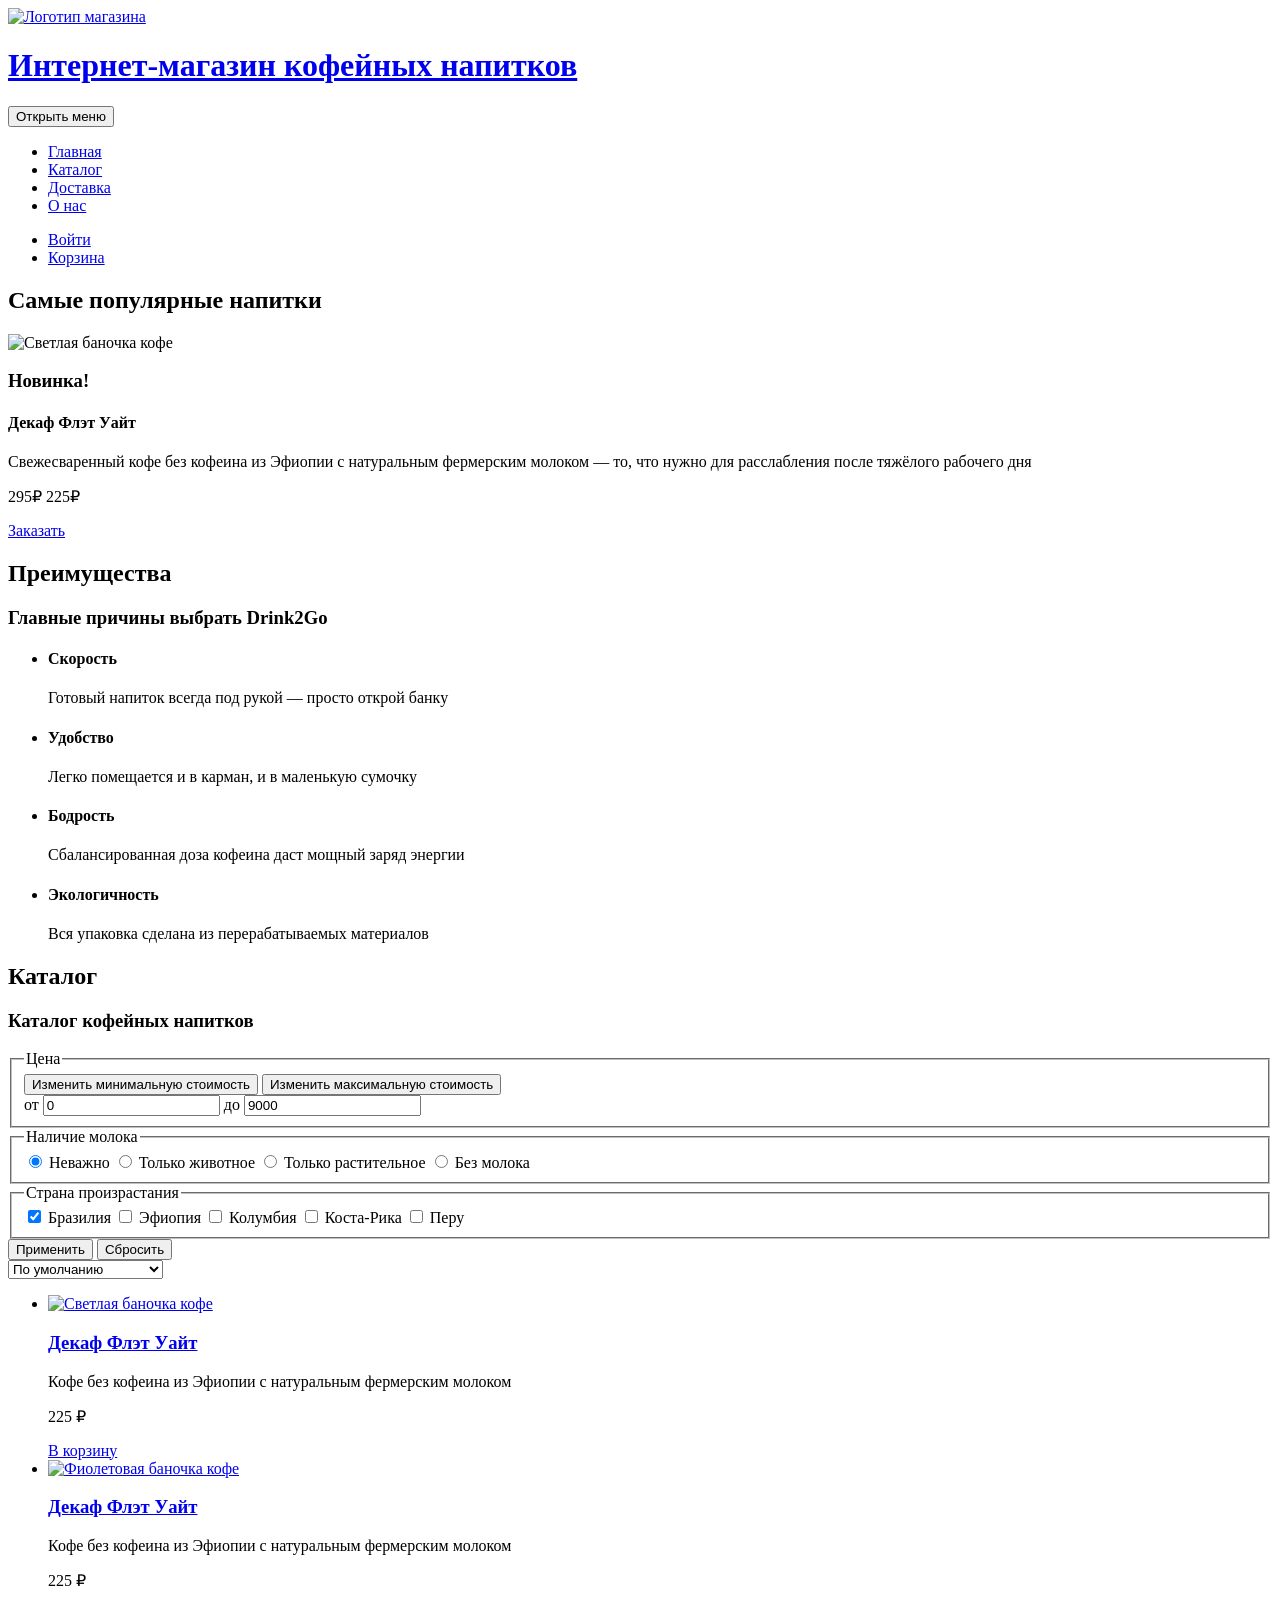
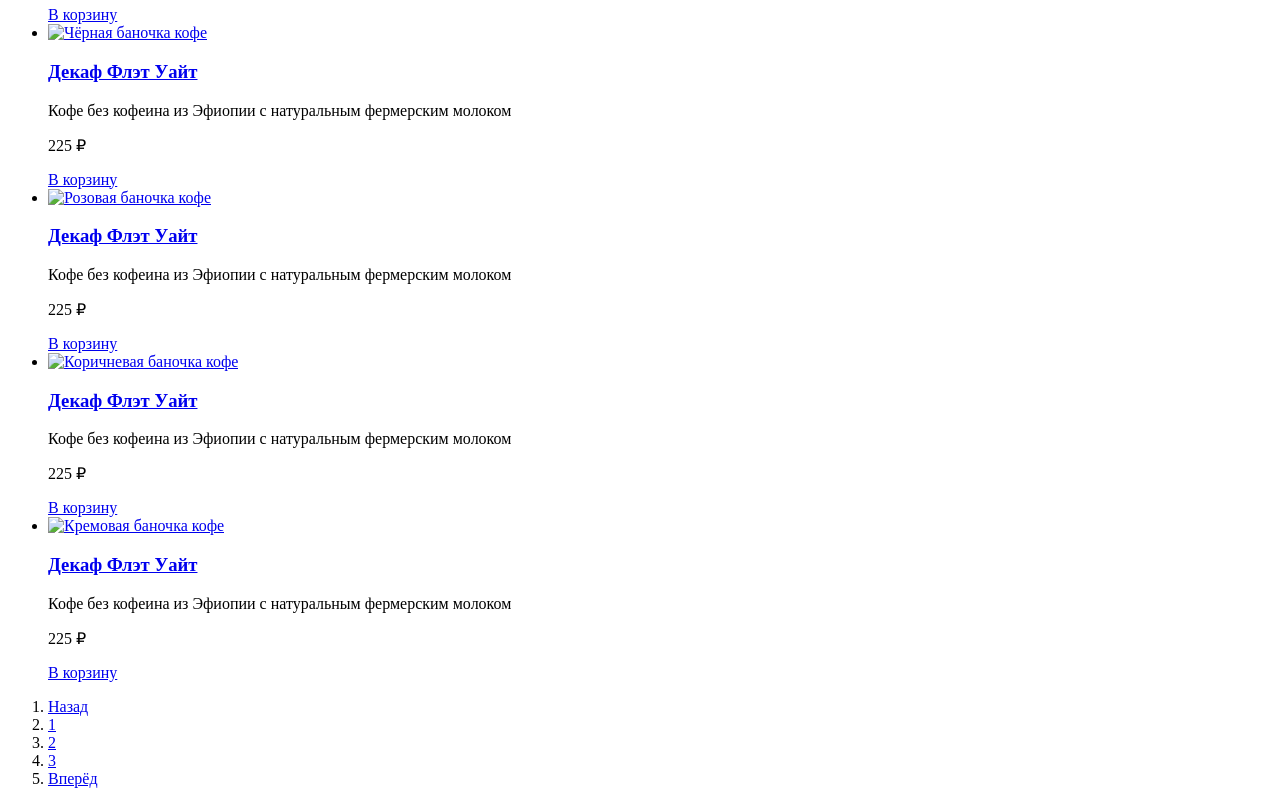
==== 2/index.html @ 3be3208b "Deploying to gh-pages from @ vetarara/html2-basic-template@3bbbdbb799ca0d3cada2220d2fe29b8c7f85b07a " ====
<!DOCTYPE html><html class="page" lang="ru"><head><meta charset="UTF-8"><title>Дринк ту гоу</title><meta name="viewport" content="width=device-width,initial-scale=1"><link rel="preload" href="#" type="font/woff2" as="font"><link rel="stylesheet" href="styles/styles.css"><script src="scripts/index.js" defer="defer"></script></head><body class="page__body"><header class="page__header main-header"><a class="main-header__logo logo" href="index.html" aria-current="page"><picture><!-- Десктоп от 1440 нужно ставить? Или как в кэт энерджи оставить 1280?  --><source width="170" height="36" type="image/svg+xml" media="(min-width: 1280px)" srcset="images/logo-desktop.svg"><source width="82" height="36" type="image/svg+xml" media="(min-width: 768px)" srcset="images/logo-tablet.svg"><img class="logo__image" src="images/logo-mobile.svg" width="32" height="36" alt="Логотип магазина"></picture><h1 class="logo__text visually-hidden">Интернет-магазин кофейных напитков</h1></a><nav class="main-header__nav main-nav"><button class="main-nav__list-toggle" type="button"><span class="visually-hidden">Открыть меню</span></button><ul class="main-nav__list menu"><li class="menu__item menu__item--current"><a class="menu__link menu__link--current" href="#">Главная</a></li><li class="menu__item"><a class="menu__link" href="#">Каталог</a></li><li class="menu__item"><a class="menu__link" href="#">Доставка</a></li><li class="menu__item"><a class="menu__link" href="#">О нас</a></li></ul><ul class="main-nav__user-list menu-user"><li class="menu-user__item"><a class="menu-user__link" href="#">Войти</a></li><li class="menu-user__item"><a class="menu-user__link" href="#">Корзина</a></li></ul></nav></header><main class="page__main"><section class="page__slider slider"><h2 class="visually-hidden">Самые популярные напитки</h2><div class="slider__wrapper"><picture class="slider__image-wrapper"><source width="600" height="600" type="image/webp" media="(min-width: 1280px)" srcset="images/slider/index-can-desktop@1x.webp, images/slider/index-can-desktop@2x.webp 2x"><source width="476" height="476" type="image/webp" media="(min-width: 768px)" srcset="images/slider/index-can-tablet@1x.webp, images/slider/index-can-tablet@2x.webp 2x"><source type="image/webp" srcset="images/slider/index-can-mobile@1x.webp, images/slider/index-can-mobile@1x.webp 2x"><source width="600" height="600" type="image/png" media="(min-width: 1280px)" srcset="images/slider/index-can-desktop@1x.png, images/slider/index-can-desktop@2x.png 2x"><source width="476" height="476" type="image/png" media="(min-width: 768px)" srcset="images/slider/index-can-tablet@1x.jpg, images/slider/index-can-tablet@2x.jpg 2x"><img class="slider__image" src="images/slider/index-can-mobile@1x.png" srcset="images/hero/index-can-mobile@2x.png 2x" width="280" height="280" alt="Светлая баночка кофе"></picture><h3 class="slider__title">Новинка!</h3><h4>Декаф Флэт Уайт</h4><p class="slider__description">Свежесваренный кофе без кофеина из Эфиопии с натуральным фермерским молоком — то, что нужно для расслабления после тяжёлого рабочего дня</p><div class="slider__order promo-order"><p class="promo-order__price"><span class="promo-order__price--old">295₽</span> <span class="promo-order__price--action">225₽</span></p><a class="promo-order__order-button" href="#">Заказать</a></div></div></section><section class="page__features features"><h2 class="features__title">Преимущества</h2><h3 class="features__subtitle">Главные причины выбрать Drink2Go</h3><ul class="features__list"><li class="features__item feature feature--speed"><h4 class="feature__title">Скорость</h4><p class="feature__description">Готовый напиток всегда под рукой — просто открой банку</p></li><li class="features__item feature feature--convenience"><h4 class="feature__title">Удобство</h4><p class="feature__description">Легко помещается и в карман, и в маленькую сумочку</p></li><li class="features__item feature feature--vigor"><h4 class="feature__title">Бодрость</h4><p class="feature__description">Сбалансированная доза кофеина даст мощный заряд энергии</p></li><li class="features__item feature feature--ecofriendly"><h4 class="feature__title">Экологичность</h4><p class="feature__description">Вся упаковка сделана из перерабатываемых материалов</p></li></ul></section><section class="page__catalog catalog"><h2 class="catalog__title">Каталог</h2><h3 class="catalog__subtitle">Каталог кофейных напитков</h3><form class="catalog__filter filter" action="https://echo.htmlacademy.ru/" method="get"><fieldset class="filter__price price"><legend class="price__title">Цена</legend><div class="price__toggle"><button class="price__toggle--min" type="button"><span class="visually-hidden">Изменить минимальную стоимость</span></button> <button class="price__toggle--max" type="button"><span class="visually-hidden">Изменить максимальную стоимость</span></button></div><div class="price__change"><label class="price__change--min visually-hidden" for="min">от</label> <input class="price__change--input" id="min" name="min-price" type="number" value="0" min="0"> <label class="price__change--max visually-hidden" for="max">до</label> <input class="price__change--input" id="max" name="max-price" type="number" value="9000" min="0"></div></fieldset><fieldset class="filter__milk milk"><legend class="milk__title">Наличие молока</legend><div class="milk__list"><label class="milk__control" for="nomatter"><input class="milk__input" id="nomatter" name="milk-presence " type="radio" value="nomatter" checked="checked"> Неважно</label> <label class="milk__control" for="animal"><input class="milk__input" id="animal" name="milk-presence" type="radio" value="animal"> Только животное</label> <label class="milk__control" for="plant"><input class="milk__input" id="plant" name="milk-presence" type="radio" value="plant"> Только растительное</label> <label class="milk__control" for="milkless"><input class="milk__input" id="milkless" name="milk-presence" type="radio" value="milkless"> Без молока</label></div></fieldset><fieldset class="filter__country country"><legend class="country__title">Страна произрастания</legend><div class="country__list"><label class="country__control" for="brazil"><input class="country__input" id="brazil" name="brazil" type="checkbox" checked="checked"> Бразилия</label> <label class="country__control" for="ethiopia"><input class="country__input" id="ethiopia" name="ethiopia" type="checkbox"> Эфиопия</label> <label class="country__control" for="colombia"><input class="country__input" id="colombia" name="colombia" type="checkbox"> Колумбия</label> <label class="country__control" for="costa-rica"><input class="country__input" id="costa-rica" name="costa-rica" type="checkbox"> Коста-Рика</label> <label class="country__control" for="peru"><input class="country__input" id="peru" name="peru" type="checkbox"> Перу</label></div></fieldset><div class="filter__buttons"><button class="button" type="submit">Применить</button> <button class="button button-reset" type="reset">Сбросить</button></div></form><select class="catalog__sorting sorting" aria-label="Порядок сортировки" name="select-control"><option value="sorting__default">По умолчанию</option><option value="sorting__inexpensive">Сначала недорогие</option><option value="sorting__popular">Сначала популярные</option></select><ul class="catalog__list cards"><li class="cards__item card"><a class="card__link" href="#"><picture><source width="169" height="210" type="image/webp" media="(min-width: 1280px)" srcset="images/catalog/chicken500-desktop@1x.webp, images/catalog/chicken500-desktop@2x.webp 2x"><source width="200" height="210" type="image/webp" media="(min-width: 768px)" srcset="images/catalog/chicken500-tablet@1x.webp, images/catalog/chicken500-tablet@2x.webp 2x"><source type="image/webp" srcset="images/catalog/chicken500-mobile@1x.webp, images/catalog/chicken500-mobile@2x.webp 2x"><source width="169" height="210" type="image/png" media="(min-width: 1280px)" srcset="images/catalog/chicken500-desktop@1x.png, images/catalog/chicken500-desktop@2x.png 2x"><source width="200" height="210" type="image/png" media="(min-width: 768px)" srcset="images/catalog/chicken500-tablet@1x.png, images/catalog/chicken500-tablet@2x.png 2x"><img class="card__img" src="images/catalog/chicken500-mobile@1x.png" srcset="images/catalog/chicken500-mobile@2x.png 2x" width="140" height="107" alt="Cветлая баночка кофе"></picture></a><h3 class="card__title"><a class="card__title-link" href="#" tabindex="-1">Декаф Флэт Уайт</a></h3><p class="card__description">Кофе без кофеина из Эфиопии с натуральным фермерским молоком</p><p class="hotel-price">225 ₽</p><a class="card__order" href="#">В корзину</a></li><li class="cards__item card"><a class="card__link" href="#"><picture><source width="169" height="210" type="image/webp" media="(min-width: 1280px)" srcset="images/catalog/chicken500-desktop@1x.webp, images/catalog/chicken500-desktop@2x.webp 2x"><source width="200" height="210" type="image/webp" media="(min-width: 768px)" srcset="images/catalog/chicken500-tablet@1x.webp, images/catalog/chicken500-tablet@2x.webp 2x"><source type="image/webp" srcset="images/catalog/chicken500-mobile@1x.webp, images/catalog/chicken500-mobile@2x.webp 2x"><source width="169" height="210" type="image/png" media="(min-width: 1280px)" srcset="images/catalog/chicken500-desktop@1x.png, images/catalog/chicken500-desktop@2x.png 2x"><source width="200" height="210" type="image/png" media="(min-width: 768px)" srcset="images/catalog/chicken500-tablet@1x.png, images/catalog/chicken500-tablet@2x.png 2x"><img class="card__img" src="images/catalog/chicken500-mobile@1x.png" srcset="images/catalog/chicken500-mobile@2x.png 2x" width="140" height="107" alt="Фиолетовая баночка кофе"></picture></a><h3 class="card__title"><a class="card__title-link" href="#" tabindex="-1">Декаф Флэт Уайт</a></h3><p class="card__description">Кофе без кофеина из Эфиопии с натуральным фермерским молоком</p><p class="hotel-price">225 ₽</p><a class="card__order" href="#">В корзину</a></li><li class="cards__item card"><a class="card__link" href="#"><picture><source width="169" height="210" type="image/webp" media="(min-width: 1280px)" srcset="images/catalog/chicken500-desktop@1x.webp, images/catalog/chicken500-desktop@2x.webp 2x"><source width="200" height="210" type="image/webp" media="(min-width: 768px)" srcset="images/catalog/chicken500-tablet@1x.webp, images/catalog/chicken500-tablet@2x.webp 2x"><source type="image/webp" srcset="images/catalog/chicken500-mobile@1x.webp, images/catalog/chicken500-mobile@2x.webp 2x"><source width="169" height="210" type="image/png" media="(min-width: 1280px)" srcset="images/catalog/chicken500-desktop@1x.png, images/catalog/chicken500-desktop@2x.png 2x"><source width="200" height="210" type="image/png" media="(min-width: 768px)" srcset="images/catalog/chicken500-tablet@1x.png, images/catalog/chicken500-tablet@2x.png 2x"><img class="card__img" src="images/catalog/chicken500-mobile@1x.png" srcset="images/catalog/chicken500-mobile@2x.png 2x" width="140" height="107" alt="Чёрная баночка кофе"></picture></a><h3 class="card__title"><a class="card__title-link" href="#" tabindex="-1">Декаф Флэт Уайт</a></h3><p class="card__description">Кофе без кофеина из Эфиопии с натуральным фермерским молоком</p><p class="hotel-price">225 ₽</p><a class="card__order" href="#">В корзину</a></li><li class="cards__item card"><a class="card__link" href="#"><picture><source width="169" height="210" type="image/webp" media="(min-width: 1280px)" srcset="images/catalog/chicken500-desktop@1x.webp, images/catalog/chicken500-desktop@2x.webp 2x"><source width="200" height="210" type="image/webp" media="(min-width: 768px)" srcset="images/catalog/chicken500-tablet@1x.webp, images/catalog/chicken500-tablet@2x.webp 2x"><source type="image/webp" srcset="images/catalog/chicken500-mobile@1x.webp, images/catalog/chicken500-mobile@2x.webp 2x"><source width="169" height="210" type="image/png" media="(min-width: 1280px)" srcset="images/catalog/chicken500-desktop@1x.png, images/catalog/chicken500-desktop@2x.png 2x"><source width="200" height="210" type="image/png" media="(min-width: 768px)" srcset="images/catalog/chicken500-tablet@1x.png, images/catalog/chicken500-tablet@2x.png 2x"><img class="card__img" src="images/catalog/chicken500-mobile@1x.png" srcset="images/catalog/chicken500-mobile@2x.png 2x" width="140" height="107" alt="Розовая баночка кофе"></picture></a><h3 class="card__title"><a class="card__title-link" href="#" tabindex="-1">Декаф Флэт Уайт</a></h3><p class="card__description">Кофе без кофеина из Эфиопии с натуральным фермерским молоком</p><p class="hotel-price">225 ₽</p><a class="card__order" href="#">В корзину</a></li><li class="cards__item card"><a class="card__link" href="#"><picture><source width="169" height="210" type="image/webp" media="(min-width: 1280px)" srcset="images/catalog/chicken500-desktop@1x.webp, images/catalog/chicken500-desktop@2x.webp 2x"><source width="200" height="210" type="image/webp" media="(min-width: 768px)" srcset="images/catalog/chicken500-tablet@1x.webp, images/catalog/chicken500-tablet@2x.webp 2x"><source type="image/webp" srcset="images/catalog/chicken500-mobile@1x.webp, images/catalog/chicken500-mobile@2x.webp 2x"><source width="169" height="210" type="image/png" media="(min-width: 1280px)" srcset="images/catalog/chicken500-desktop@1x.png, images/catalog/chicken500-desktop@2x.png 2x"><source width="200" height="210" type="image/png" media="(min-width: 768px)" srcset="images/catalog/chicken500-tablet@1x.png, images/catalog/chicken500-tablet@2x.png 2x"><img class="card__img" src="images/catalog/chicken500-mobile@1x.png" srcset="images/catalog/chicken500-mobile@2x.png 2x" width="140" height="107" alt="Коричневая баночка кофе"></picture></a><h3 class="card__title"><a class="card__title-link" href="#" tabindex="-1">Декаф Флэт Уайт</a></h3><p class="card__description">Кофе без кофеина из Эфиопии с натуральным фермерским молоком</p><p class="hotel-price">225 ₽</p><a class="card__order" href="#">В корзину</a></li><li class="cards__item card"><a class="card__link" href="#"><picture><source width="169" height="210" type="image/webp" media="(min-width: 1280px)" srcset="images/catalog/chicken500-desktop@1x.webp, images/catalog/chicken500-desktop@2x.webp 2x"><source width="200" height="210" type="image/webp" media="(min-width: 768px)" srcset="images/catalog/chicken500-tablet@1x.webp, images/catalog/chicken500-tablet@2x.webp 2x"><source type="image/webp" srcset="images/catalog/chicken500-mobile@1x.webp, images/catalog/chicken500-mobile@2x.webp 2x"><source width="169" height="210" type="image/png" media="(min-width: 1280px)" srcset="images/catalog/chicken500-desktop@1x.png, images/catalog/chicken500-desktop@2x.png 2x"><source width="200" height="210" type="image/png" media="(min-width: 768px)" srcset="images/catalog/chicken500-tablet@1x.png, images/catalog/chicken500-tablet@2x.png 2x"><img class="card__img" src="images/catalog/chicken500-mobile@1x.png" srcset="images/catalog/chicken500-mobile@2x.png 2x" width="140" height="107" alt="Кремовая баночка кофе"></picture></a><h3 class="card__title"><a class="card__title-link" href="#" tabindex="-1">Декаф Флэт Уайт</a></h3><p class="card__description">Кофе без кофеина из Эфиопии с натуральным фермерским молоком</p><p class="hotel-price">225 ₽</p><a class="card__order" href="#">В корзину</a></li></ul><ol class="catalog__pagination pagination"><li class="pagination__item"><a class="pagination__link" href="#">Назад</a></li><li class="pagination__item"><a class="pagination__link" href="#">1</a></li><li class="pagination__item"><a class="pagination__link pagination__link--current" href="#" aria-current="page" tabindex="-1">2</a></li><li class="pagination__item"><a class="pagination__link" href="#">3</a></li><li class="pagination__item"><a class="pagination__link" href="#">Вперёд</a></li></ol></section></main><footer class="page__footer main-footer"><section class="main-footer__map map"><noscript><picture><source width="1440" height="400" type="image/webp" media="(min-width: 1280px)" srcset="images/map/map-desktop@1x.webp, images/map/map-desktop@2x.webp 2x"><source width="768" height="400" type="image/webp" media="(min-width: 768px)" srcset="images/map/map-tablet@1x.webp, images/map/map-tablet@2x.webp 2x"><source type="image/webp" srcset="images/map/map-mobile@1x.webp, images/map/map-mobile@2x.webp 2x"><source width="1440" height="400" type="image/png" media="(min-width: 1280px)" srcset="images/map/map-desktop@1x.jpg, images/map/map-desktop@2x.jpg 2x"><source width="768" height="400" type="image/png" media="(min-width: 768px)" srcset="images/map/map-tablet@1x.jpg, images/map/map-tablet@2x.jpg 2x"><img class="map__img" src="images/map/map-mobile@1x.jpg" srcset="images/map/map-mobile@2x.jpg 2x" loading="lazy" width="320" height="362" alt="Мы на карте"></picture></noscript></section></footer></body></html>
---- 2/styles/styles.css ----
.header{color:#fff;background-color:#639;padding:10px 15px}
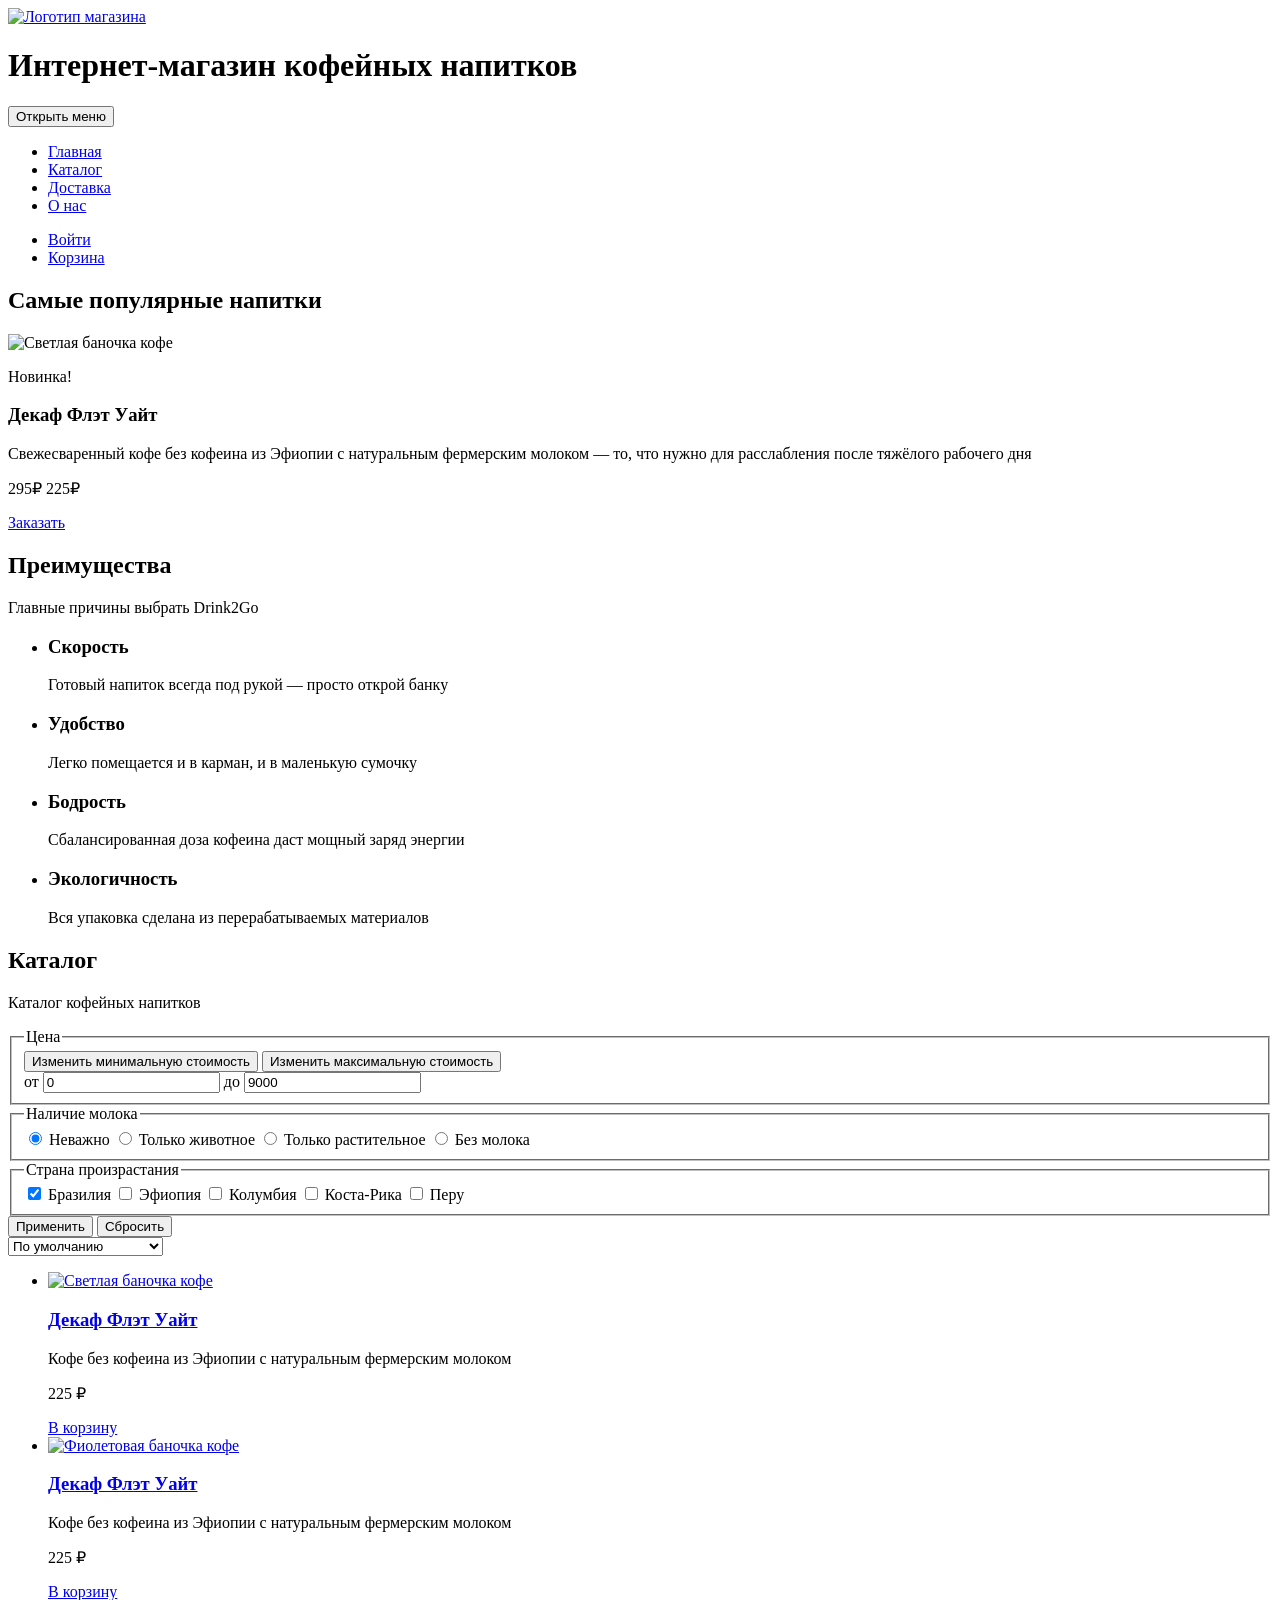
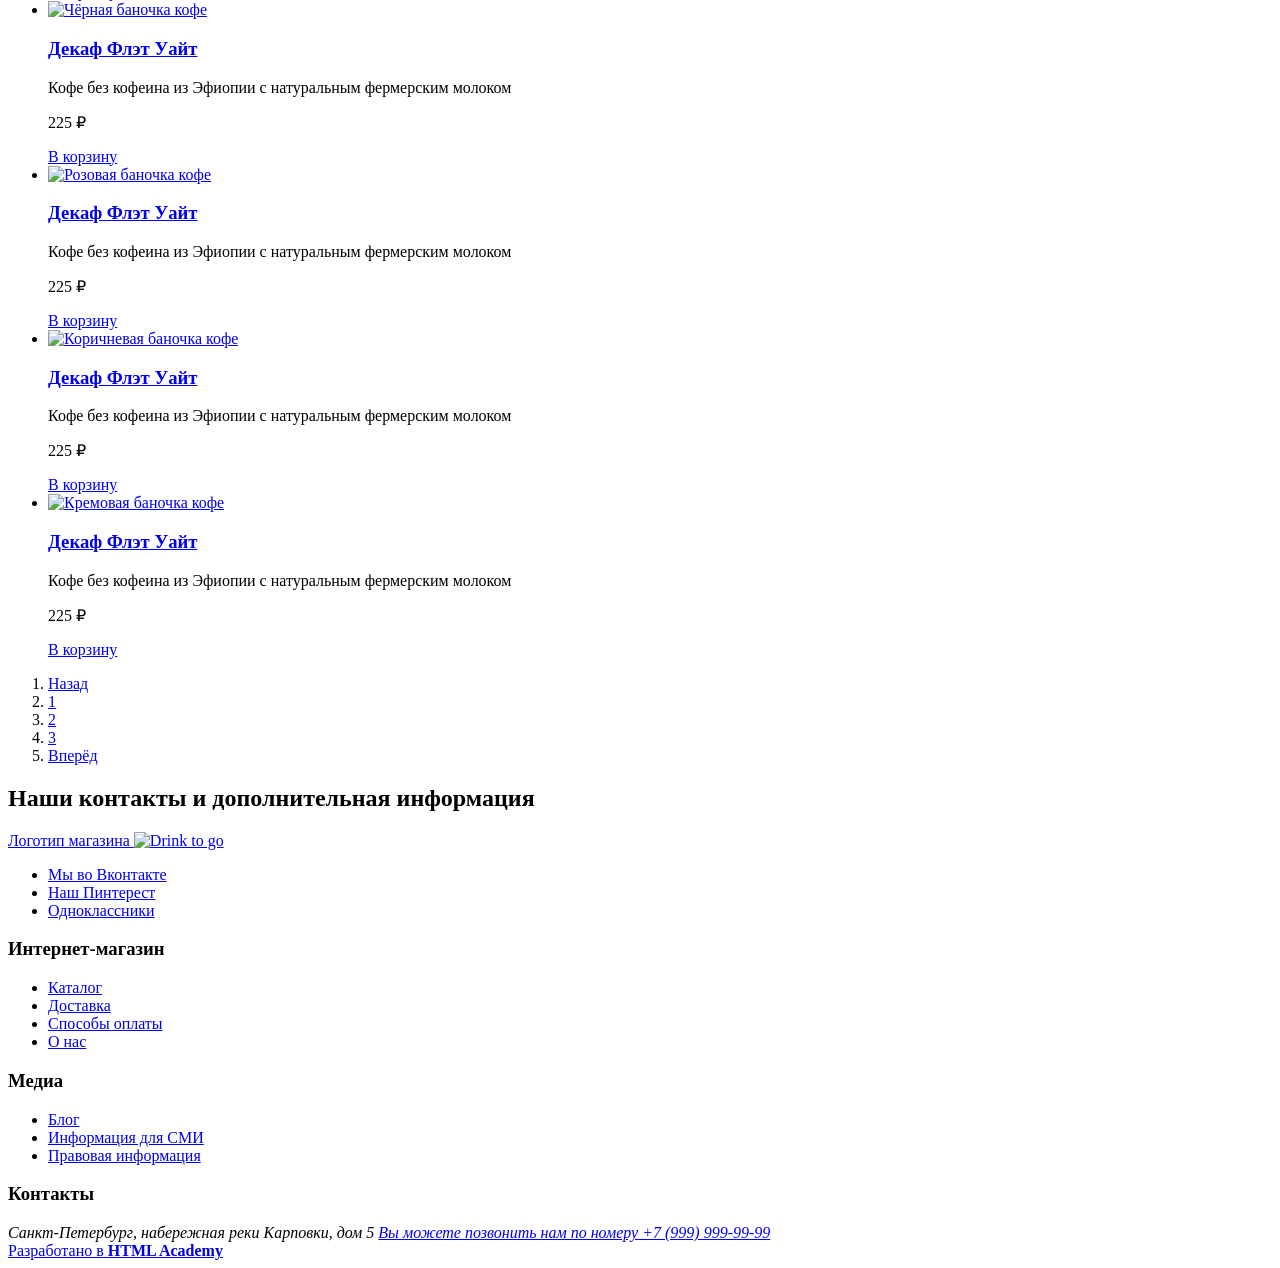
==== commit a94842b4: "Deploying to gh-pages from @ vetarara/html2-basic-template@3bbbdbb799ca0d3cada2220d2fe29b8c7f85b07a " ====
--- a/2/index.html
+++ b/2/index.html
@@ -1 +1 @@
-<!DOCTYPE html><html class="page" lang="ru"><head><meta charset="UTF-8"><title>Дринк ту гоу</title><meta name="viewport" content="width=device-width,initial-scale=1"><link rel="preload" href="#" type="font/woff2" as="font"><link rel="stylesheet" href="styles/styles.css"><script src="scripts/index.js" defer="defer"></script></head><body class="page__body"><header class="page__header main-header"><a class="main-header__logo logo" href="index.html" aria-current="page"><picture><!-- Десктоп от 1440 нужно ставить? Или как в кэт энерджи оставить 1280?  --><source width="170" height="36" type="image/svg+xml" media="(min-width: 1280px)" srcset="images/logo-desktop.svg"><source width="82" height="36" type="image/svg+xml" media="(min-width: 768px)" srcset="images/logo-tablet.svg"><img class="logo__image" src="images/logo-mobile.svg" width="32" height="36" alt="Логотип магазина"></picture><h1 class="logo__text visually-hidden">Интернет-магазин кофейных напитков</h1></a><nav class="main-header__nav main-nav"><button class="main-nav__list-toggle" type="button"><span class="visually-hidden">Открыть меню</span></button><ul class="main-nav__list menu"><li class="menu__item menu__item--current"><a class="menu__link menu__link--current" href="#">Главная</a></li><li class="menu__item"><a class="menu__link" href="#">Каталог</a></li><li class="menu__item"><a class="menu__link" href="#">Доставка</a></li><li class="menu__item"><a class="menu__link" href="#">О нас</a></li></ul><ul class="main-nav__user-list menu-user"><li class="menu-user__item"><a class="menu-user__link" href="#">Войти</a></li><li class="menu-user__item"><a class="menu-user__link" href="#">Корзина</a></li></ul></nav></header><main class="page__main"><section class="page__slider slider"><h2 class="visually-hidden">Самые популярные напитки</h2><div class="slider__wrapper"><picture class="slider__image-wrapper"><source width="600" height="600" type="image/webp" media="(min-width: 1280px)" srcset="images/slider/index-can-desktop@1x.webp, images/slider/index-can-desktop@2x.webp 2x"><source width="476" height="476" type="image/webp" media="(min-width: 768px)" srcset="images/slider/index-can-tablet@1x.webp, images/slider/index-can-tablet@2x.webp 2x"><source type="image/webp" srcset="images/slider/index-can-mobile@1x.webp, images/slider/index-can-mobile@1x.webp 2x"><source width="600" height="600" type="image/png" media="(min-width: 1280px)" srcset="images/slider/index-can-desktop@1x.png, images/slider/index-can-desktop@2x.png 2x"><source width="476" height="476" type="image/png" media="(min-width: 768px)" srcset="images/slider/index-can-tablet@1x.jpg, images/slider/index-can-tablet@2x.jpg 2x"><img class="slider__image" src="images/slider/index-can-mobile@1x.png" srcset="images/hero/index-can-mobile@2x.png 2x" width="280" height="280" alt="Светлая баночка кофе"></picture><h3 class="slider__title">Новинка!</h3><h4>Декаф Флэт Уайт</h4><p class="slider__description">Свежесваренный кофе без кофеина из Эфиопии с натуральным фермерским молоком — то, что нужно для расслабления после тяжёлого рабочего дня</p><div class="slider__order promo-order"><p class="promo-order__price"><span class="promo-order__price--old">295₽</span> <span class="promo-order__price--action">225₽</span></p><a class="promo-order__order-button" href="#">Заказать</a></div></div></section><section class="page__features features"><h2 class="features__title">Преимущества</h2><h3 class="features__subtitle">Главные причины выбрать Drink2Go</h3><ul class="features__list"><li class="features__item feature feature--speed"><h4 class="feature__title">Скорость</h4><p class="feature__description">Готовый напиток всегда под рукой — просто открой банку</p></li><li class="features__item feature feature--convenience"><h4 class="feature__title">Удобство</h4><p class="feature__description">Легко помещается и в карман, и в маленькую сумочку</p></li><li class="features__item feature feature--vigor"><h4 class="feature__title">Бодрость</h4><p class="feature__description">Сбалансированная доза кофеина даст мощный заряд энергии</p></li><li class="features__item feature feature--ecofriendly"><h4 class="feature__title">Экологичность</h4><p class="feature__description">Вся упаковка сделана из перерабатываемых материалов</p></li></ul></section><section class="page__catalog catalog"><h2 class="catalog__title">Каталог</h2><h3 class="catalog__subtitle">Каталог кофейных напитков</h3><form class="catalog__filter filter" action="https://echo.htmlacademy.ru/" method="get"><fieldset class="filter__price price"><legend class="price__title">Цена</legend><div class="price__toggle"><button class="price__toggle--min" type="button"><span class="visually-hidden">Изменить минимальную стоимость</span></button> <button class="price__toggle--max" type="button"><span class="visually-hidden">Изменить максимальную стоимость</span></button></div><div class="price__change"><label class="price__change--min visually-hidden" for="min">от</label> <input class="price__change--input" id="min" name="min-price" type="number" value="0" min="0"> <label class="price__change--max visually-hidden" for="max">до</label> <input class="price__change--input" id="max" name="max-price" type="number" value="9000" min="0"></div></fieldset><fieldset class="filter__milk milk"><legend class="milk__title">Наличие молока</legend><div class="milk__list"><label class="milk__control" for="nomatter"><input class="milk__input" id="nomatter" name="milk-presence " type="radio" value="nomatter" checked="checked"> Неважно</label> <label class="milk__control" for="animal"><input class="milk__input" id="animal" name="milk-presence" type="radio" value="animal"> Только животное</label> <label class="milk__control" for="plant"><input class="milk__input" id="plant" name="milk-presence" type="radio" value="plant"> Только растительное</label> <label class="milk__control" for="milkless"><input class="milk__input" id="milkless" name="milk-presence" type="radio" value="milkless"> Без молока</label></div></fieldset><fieldset class="filter__country country"><legend class="country__title">Страна произрастания</legend><div class="country__list"><label class="country__control" for="brazil"><input class="country__input" id="brazil" name="brazil" type="checkbox" checked="checked"> Бразилия</label> <label class="country__control" for="ethiopia"><input class="country__input" id="ethiopia" name="ethiopia" type="checkbox"> Эфиопия</label> <label class="country__control" for="colombia"><input class="country__input" id="colombia" name="colombia" type="checkbox"> Колумбия</label> <label class="country__control" for="costa-rica"><input class="country__input" id="costa-rica" name="costa-rica" type="checkbox"> Коста-Рика</label> <label class="country__control" for="peru"><input class="country__input" id="peru" name="peru" type="checkbox"> Перу</label></div></fieldset><div class="filter__buttons"><button class="button" type="submit">Применить</button> <button class="button button-reset" type="reset">Сбросить</button></div></form><select class="catalog__sorting sorting" aria-label="Порядок сортировки" name="select-control"><option value="sorting__default">По умолчанию</option><option value="sorting__inexpensive">Сначала недорогие</option><option value="sorting__popular">Сначала популярные</option></select><ul class="catalog__list cards"><li class="cards__item card"><a class="card__link" href="#"><picture><source width="169" height="210" type="image/webp" media="(min-width: 1280px)" srcset="images/catalog/chicken500-desktop@1x.webp, images/catalog/chicken500-desktop@2x.webp 2x"><source width="200" height="210" type="image/webp" media="(min-width: 768px)" srcset="images/catalog/chicken500-tablet@1x.webp, images/catalog/chicken500-tablet@2x.webp 2x"><source type="image/webp" srcset="images/catalog/chicken500-mobile@1x.webp, images/catalog/chicken500-mobile@2x.webp 2x"><source width="169" height="210" type="image/png" media="(min-width: 1280px)" srcset="images/catalog/chicken500-desktop@1x.png, images/catalog/chicken500-desktop@2x.png 2x"><source width="200" height="210" type="image/png" media="(min-width: 768px)" srcset="images/catalog/chicken500-tablet@1x.png, images/catalog/chicken500-tablet@2x.png 2x"><img class="card__img" src="images/catalog/chicken500-mobile@1x.png" srcset="images/catalog/chicken500-mobile@2x.png 2x" width="140" height="107" alt="Cветлая баночка кофе"></picture></a><h3 class="card__title"><a class="card__title-link" href="#" tabindex="-1">Декаф Флэт Уайт</a></h3><p class="card__description">Кофе без кофеина из Эфиопии с натуральным фермерским молоком</p><p class="hotel-price">225 ₽</p><a class="card__order" href="#">В корзину</a></li><li class="cards__item card"><a class="card__link" href="#"><picture><source width="169" height="210" type="image/webp" media="(min-width: 1280px)" srcset="images/catalog/chicken500-desktop@1x.webp, images/catalog/chicken500-desktop@2x.webp 2x"><source width="200" height="210" type="image/webp" media="(min-width: 768px)" srcset="images/catalog/chicken500-tablet@1x.webp, images/catalog/chicken500-tablet@2x.webp 2x"><source type="image/webp" srcset="images/catalog/chicken500-mobile@1x.webp, images/catalog/chicken500-mobile@2x.webp 2x"><source width="169" height="210" type="image/png" media="(min-width: 1280px)" srcset="images/catalog/chicken500-desktop@1x.png, images/catalog/chicken500-desktop@2x.png 2x"><source width="200" height="210" type="image/png" media="(min-width: 768px)" srcset="images/catalog/chicken500-tablet@1x.png, images/catalog/chicken500-tablet@2x.png 2x"><img class="card__img" src="images/catalog/chicken500-mobile@1x.png" srcset="images/catalog/chicken500-mobile@2x.png 2x" width="140" height="107" alt="Фиолетовая баночка кофе"></picture></a><h3 class="card__title"><a class="card__title-link" href="#" tabindex="-1">Декаф Флэт Уайт</a></h3><p class="card__description">Кофе без кофеина из Эфиопии с натуральным фермерским молоком</p><p class="hotel-price">225 ₽</p><a class="card__order" href="#">В корзину</a></li><li class="cards__item card"><a class="card__link" href="#"><picture><source width="169" height="210" type="image/webp" media="(min-width: 1280px)" srcset="images/catalog/chicken500-desktop@1x.webp, images/catalog/chicken500-desktop@2x.webp 2x"><source width="200" height="210" type="image/webp" media="(min-width: 768px)" srcset="images/catalog/chicken500-tablet@1x.webp, images/catalog/chicken500-tablet@2x.webp 2x"><source type="image/webp" srcset="images/catalog/chicken500-mobile@1x.webp, images/catalog/chicken500-mobile@2x.webp 2x"><source width="169" height="210" type="image/png" media="(min-width: 1280px)" srcset="images/catalog/chicken500-desktop@1x.png, images/catalog/chicken500-desktop@2x.png 2x"><source width="200" height="210" type="image/png" media="(min-width: 768px)" srcset="images/catalog/chicken500-tablet@1x.png, images/catalog/chicken500-tablet@2x.png 2x"><img class="card__img" src="images/catalog/chicken500-mobile@1x.png" srcset="images/catalog/chicken500-mobile@2x.png 2x" width="140" height="107" alt="Чёрная баночка кофе"></picture></a><h3 class="card__title"><a class="card__title-link" href="#" tabindex="-1">Декаф Флэт Уайт</a></h3><p class="card__description">Кофе без кофеина из Эфиопии с натуральным фермерским молоком</p><p class="hotel-price">225 ₽</p><a class="card__order" href="#">В корзину</a></li><li class="cards__item card"><a class="card__link" href="#"><picture><source width="169" height="210" type="image/webp" media="(min-width: 1280px)" srcset="images/catalog/chicken500-desktop@1x.webp, images/catalog/chicken500-desktop@2x.webp 2x"><source width="200" height="210" type="image/webp" media="(min-width: 768px)" srcset="images/catalog/chicken500-tablet@1x.webp, images/catalog/chicken500-tablet@2x.webp 2x"><source type="image/webp" srcset="images/catalog/chicken500-mobile@1x.webp, images/catalog/chicken500-mobile@2x.webp 2x"><source width="169" height="210" type="image/png" media="(min-width: 1280px)" srcset="images/catalog/chicken500-desktop@1x.png, images/catalog/chicken500-desktop@2x.png 2x"><source width="200" height="210" type="image/png" media="(min-width: 768px)" srcset="images/catalog/chicken500-tablet@1x.png, images/catalog/chicken500-tablet@2x.png 2x"><img class="card__img" src="images/catalog/chicken500-mobile@1x.png" srcset="images/catalog/chicken500-mobile@2x.png 2x" width="140" height="107" alt="Розовая баночка кофе"></picture></a><h3 class="card__title"><a class="card__title-link" href="#" tabindex="-1">Декаф Флэт Уайт</a></h3><p class="card__description">Кофе без кофеина из Эфиопии с натуральным фермерским молоком</p><p class="hotel-price">225 ₽</p><a class="card__order" href="#">В корзину</a></li><li class="cards__item card"><a class="card__link" href="#"><picture><source width="169" height="210" type="image/webp" media="(min-width: 1280px)" srcset="images/catalog/chicken500-desktop@1x.webp, images/catalog/chicken500-desktop@2x.webp 2x"><source width="200" height="210" type="image/webp" media="(min-width: 768px)" srcset="images/catalog/chicken500-tablet@1x.webp, images/catalog/chicken500-tablet@2x.webp 2x"><source type="image/webp" srcset="images/catalog/chicken500-mobile@1x.webp, images/catalog/chicken500-mobile@2x.webp 2x"><source width="169" height="210" type="image/png" media="(min-width: 1280px)" srcset="images/catalog/chicken500-desktop@1x.png, images/catalog/chicken500-desktop@2x.png 2x"><source width="200" height="210" type="image/png" media="(min-width: 768px)" srcset="images/catalog/chicken500-tablet@1x.png, images/catalog/chicken500-tablet@2x.png 2x"><img class="card__img" src="images/catalog/chicken500-mobile@1x.png" srcset="images/catalog/chicken500-mobile@2x.png 2x" width="140" height="107" alt="Коричневая баночка кофе"></picture></a><h3 class="card__title"><a class="card__title-link" href="#" tabindex="-1">Декаф Флэт Уайт</a></h3><p class="card__description">Кофе без кофеина из Эфиопии с натуральным фермерским молоком</p><p class="hotel-price">225 ₽</p><a class="card__order" href="#">В корзину</a></li><li class="cards__item card"><a class="card__link" href="#"><picture><source width="169" height="210" type="image/webp" media="(min-width: 1280px)" srcset="images/catalog/chicken500-desktop@1x.webp, images/catalog/chicken500-desktop@2x.webp 2x"><source width="200" height="210" type="image/webp" media="(min-width: 768px)" srcset="images/catalog/chicken500-tablet@1x.webp, images/catalog/chicken500-tablet@2x.webp 2x"><source type="image/webp" srcset="images/catalog/chicken500-mobile@1x.webp, images/catalog/chicken500-mobile@2x.webp 2x"><source width="169" height="210" type="image/png" media="(min-width: 1280px)" srcset="images/catalog/chicken500-desktop@1x.png, images/catalog/chicken500-desktop@2x.png 2x"><source width="200" height="210" type="image/png" media="(min-width: 768px)" srcset="images/catalog/chicken500-tablet@1x.png, images/catalog/chicken500-tablet@2x.png 2x"><img class="card__img" src="images/catalog/chicken500-mobile@1x.png" srcset="images/catalog/chicken500-mobile@2x.png 2x" width="140" height="107" alt="Кремовая баночка кофе"></picture></a><h3 class="card__title"><a class="card__title-link" href="#" tabindex="-1">Декаф Флэт Уайт</a></h3><p class="card__description">Кофе без кофеина из Эфиопии с натуральным фермерским молоком</p><p class="hotel-price">225 ₽</p><a class="card__order" href="#">В корзину</a></li></ul><ol class="catalog__pagination pagination"><li class="pagination__item"><a class="pagination__link" href="#">Назад</a></li><li class="pagination__item"><a class="pagination__link" href="#">1</a></li><li class="pagination__item"><a class="pagination__link pagination__link--current" href="#" aria-current="page" tabindex="-1">2</a></li><li class="pagination__item"><a class="pagination__link" href="#">3</a></li><li class="pagination__item"><a class="pagination__link" href="#">Вперёд</a></li></ol></section></main><footer class="page__footer main-footer"><section class="main-footer__map map"><noscript><picture><source width="1440" height="400" type="image/webp" media="(min-width: 1280px)" srcset="images/map/map-desktop@1x.webp, images/map/map-desktop@2x.webp 2x"><source width="768" height="400" type="image/webp" media="(min-width: 768px)" srcset="images/map/map-tablet@1x.webp, images/map/map-tablet@2x.webp 2x"><source type="image/webp" srcset="images/map/map-mobile@1x.webp, images/map/map-mobile@2x.webp 2x"><source width="1440" height="400" type="image/png" media="(min-width: 1280px)" srcset="images/map/map-desktop@1x.jpg, images/map/map-desktop@2x.jpg 2x"><source width="768" height="400" type="image/png" media="(min-width: 768px)" srcset="images/map/map-tablet@1x.jpg, images/map/map-tablet@2x.jpg 2x"><img class="map__img" src="images/map/map-mobile@1x.jpg" srcset="images/map/map-mobile@2x.jpg 2x" loading="lazy" width="320" height="362" alt="Мы на карте"></picture></noscript></section></footer></body></html>+<!DOCTYPE html><html class="page" lang="ru"><head><meta charset="UTF-8"><title>Дринк ту гоу</title><meta name="viewport" content="width=device-width,initial-scale=1"><link rel="preload" href="#" type="font/woff2" as="font"><link rel="stylesheet" href="styles/styles.css"><script src="scripts/index.js" defer="defer"></script></head><body class="page__body"><header class="page__header main-header"><div class="main-header__logo-title logo-title"><a class="logo-title__logo logo" href="index.html" aria-current="page"><picture><!-- Десктоп от 1440 нужно ставить? Или как в кэт энерджи оставить 1280?  --><source width="170" height="36" type="image/svg+xml" media="(min-width: 1280px)" srcset="images/logo-desktop.svg"><source width="82" height="36" type="image/svg+xml" media="(min-width: 768px)" srcset="images/logo-tablet.svg"><img class="logo__image" src="images/logo-mobile.svg" width="32" height="36" alt="Логотип магазина"></picture></a><h1 class="logo-title__title title visually-hidden">Интернет-магазин кофейных напитков</h1></div><nav class="main-header__nav main-nav"><button class="main-nav__list-toggle" type="button" aria-label="Открыть меню"><!-- оставить либо ариа-лейбл, либо хидден спан --> <span class="visually-hidden">Открыть меню</span></button><ul class="main-nav__list menu"><li class="menu__item menu__item--current"><a class="menu__link menu__link--current" href="#">Главная</a></li><li class="menu__item"><a class="menu__link" href="#">Каталог</a></li><li class="menu__item"><a class="menu__link" href="#">Доставка</a></li><li class="menu__item"><a class="menu__link" href="#">О нас</a></li></ul><ul class="main-nav__user-list menu-user"><li class="menu-user__item"><a class="menu-user__link" href="#">Войти</a></li><li class="menu-user__item"><a class="menu-user__link" href="#">Корзина</a></li></ul></nav></header><main class="page__main"><section class="page__slider slider"><h2 class="visually-hidden">Самые популярные напитки</h2><div class="slider__wrapper"><picture class="slider__image-wrapper"><source width="600" height="600" type="image/webp" media="(min-width: 1280px)" srcset="images/slider/index-can-desktop@1x.webp, images/slider/index-can-desktop@2x.webp 2x"><source width="476" height="476" type="image/webp" media="(min-width: 768px)" srcset="images/slider/index-can-tablet@1x.webp, images/slider/index-can-tablet@2x.webp 2x"><source type="image/webp" srcset="images/slider/index-can-mobile@1x.webp, images/slider/index-can-mobile@2x.webp 2x"><source width="600" height="600" type="image/png" media="(min-width: 1280px)" srcset="images/slider/index-can-desktop@1x.png, images/slider/index-can-desktop@2x.png 2x"><source width="476" height="476" type="image/png" media="(min-width: 768px)" srcset="images/slider/index-can-tablet@1x.jpg, images/slider/index-can-tablet@2x.jpg 2x"><img class="slider__image" src="images/slider/index-can-mobile@1x.png" srcset="images/slider/index-can-mobile@2x.png 2x" width="280" height="280" alt="Светлая баночка кофе"></picture><p class="slider__badge">Новинка!</p><h3 class="slider__title">Декаф Флэт Уайт</h3><p class="slider__description">Свежесваренный кофе без кофеина из Эфиопии с натуральным фермерским молоком — то, что нужно для расслабления после тяжёлого рабочего дня</p><div class="slider__order promo-order"><p class="promo-order__price"><span class="promo-order__price-old">295₽</span> <span class="promo-order__price-action">225₽</span></p><a class="promo-order__order-button" href="#">Заказать</a></div></div></section><section class="page__features features"><h2 class="features__title">Преимущества</h2><p class="features__subtitle">Главные причины выбрать Drink2Go</p><ul class="features__list"><li class="features__item feature feature--speed"><h3 class="feature__title">Скорость</h3><p class="feature__description">Готовый напиток всегда под рукой — просто открой банку</p></li><li class="features__item feature feature--convenience"><h3 class="feature__title">Удобство</h3><p class="feature__description">Легко помещается и в карман, и в маленькую сумочку</p></li><li class="features__item feature feature--vigor"><h3 class="feature__title">Бодрость</h3><p class="feature__description">Сбалансированная доза кофеина даст мощный заряд энергии</p></li><li class="features__item feature feature--ecofriendly"><h3 class="feature__title">Экологичность</h3><p class="feature__description">Вся упаковка сделана из перерабатываемых материалов</p></li></ul></section><section class="page__catalog catalog"><h2 class="catalog__title">Каталог</h2><p class="catalog__subtitle">Каталог кофейных напитков</p><form class="catalog__filter filter" action="https://echo.htmlacademy.ru/" method="get"><fieldset class="filter__price price"><legend class="price__title">Цена</legend><div class="price__toggle"><button class="price__toggle-min" type="button"><span class="visually-hidden">Изменить минимальную стоимость</span></button> <button class="price__toggle-max" type="button"><span class="visually-hidden">Изменить максимальную стоимость</span></button></div><div class="price__change"><label class="price__change-min visually-hidden" for="min">от</label> <input class="price__change-input" id="min" name="min-price" type="number" value="0" min="0"> <label class="price__change-max visually-hidden" for="max">до</label> <input class="price__change-input" id="max" name="max-price" type="number" value="9000" min="0"></div></fieldset><fieldset class="filter__milk milk"><legend class="milk__title">Наличие молока</legend><div class="milk__list"><label class="milk__control" for="nomatter"><input class="milk__input" id="nomatter" name="milk-presence" type="radio" value="nomatter" checked="checked"> Неважно</label> <label class="milk__control" for="animal"><input class="milk__input" id="animal" name="milk-presence" type="radio" value="animal"> Только животное</label> <label class="milk__control" for="plant"><input class="milk__input" id="plant" name="milk-presence" type="radio" value="plant"> Только растительное</label> <label class="milk__control" for="milkless"><input class="milk__input" id="milkless" name="milk-presence" type="radio" value="milkless"> Без молока</label></div></fieldset><fieldset class="filter__country country"><legend class="country__title">Страна произрастания</legend><div class="country__list"><label class="country__control" for="brazil"><input class="country__input" id="brazil" name="country" value="brazil" type="checkbox" checked="checked"> Бразилия</label> <label class="country__control" for="ethiopia"><input class="country__input" id="ethiopia" name="country" value="ethiopia" type="checkbox"> Эфиопия</label> <label class="country__control" for="colombia"><input class="country__input" id="colombia" name="country" value="colombia" type="checkbox"> Колумбия</label> <label class="country__control" for="costa-rica"><input class="country__input" id="costa-rica" name="country" value="costa-rica" type="checkbox"> Коста-Рика</label> <label class="country__control" for="peru"><input class="country__input" id="peru" name="country" value="peru" type="checkbox"> Перу</label></div></fieldset><div class="filter__buttons"><button class="button" type="submit">Применить</button> <button class="button button-reset" type="reset">Сбросить</button></div></form><div class="catalog__sorting sorting"><!-- возможно, этот див лишний --> <select class="sorting__control" aria-label="Порядок сортировки" name="select-control"><option value="sorting__default">По умолчанию</option><option value="sorting__inexpensive">Сначала недорогие</option><option value="sorting__popular">Сначала популярные</option></select></div><ul class="catalog__list cards"><li class="cards__item card"><a class="card__link" href="#"><picture><source width="169" height="210" type="image/webp" media="(min-width: 1280px)" srcset="images/catalog/chicken500-desktop@1x.webp, images/catalog/chicken500-desktop@2x.webp 2x"><source width="200" height="210" type="image/webp" media="(min-width: 768px)" srcset="images/catalog/chicken500-tablet@1x.webp, images/catalog/chicken500-tablet@2x.webp 2x"><source type="image/webp" srcset="images/catalog/chicken500-mobile@1x.webp, images/catalog/chicken500-mobile@2x.webp 2x"><source width="169" height="210" type="image/png" media="(min-width: 1280px)" srcset="images/catalog/chicken500-desktop@1x.png, images/catalog/chicken500-desktop@2x.png 2x"><source width="200" height="210" type="image/png" media="(min-width: 768px)" srcset="images/catalog/chicken500-tablet@1x.png, images/catalog/chicken500-tablet@2x.png 2x"><img class="card__img" src="images/catalog/chicken500-mobile@1x.png" srcset="images/catalog/chicken500-mobile@2x.png 2x" width="140" height="107" alt="Cветлая баночка кофе"></picture></a><h3 class="card__title"><a class="card__title-link" href="#" tabindex="-1">Декаф Флэт Уайт</a></h3><p class="card__description">Кофе без кофеина из Эфиопии с натуральным фермерским молоком</p><p class="card__price">225 ₽</p><a class="card__order" href="#">В корзину</a></li><li class="cards__item card"><a class="card__link" href="#"><picture><source width="169" height="210" type="image/webp" media="(min-width: 1280px)" srcset="images/catalog/chicken500-desktop@1x.webp, images/catalog/chicken500-desktop@2x.webp 2x"><source width="200" height="210" type="image/webp" media="(min-width: 768px)" srcset="images/catalog/chicken500-tablet@1x.webp, images/catalog/chicken500-tablet@2x.webp 2x"><source type="image/webp" srcset="images/catalog/chicken500-mobile@1x.webp, images/catalog/chicken500-mobile@2x.webp 2x"><source width="169" height="210" type="image/png" media="(min-width: 1280px)" srcset="images/catalog/chicken500-desktop@1x.png, images/catalog/chicken500-desktop@2x.png 2x"><source width="200" height="210" type="image/png" media="(min-width: 768px)" srcset="images/catalog/chicken500-tablet@1x.png, images/catalog/chicken500-tablet@2x.png 2x"><img class="card__img" src="images/catalog/chicken500-mobile@1x.png" srcset="images/catalog/chicken500-mobile@2x.png 2x" width="140" height="107" alt="Фиолетовая баночка кофе"></picture></a><h3 class="card__title"><a class="card__title-link" href="#" tabindex="-1">Декаф Флэт Уайт</a></h3><p class="card__description">Кофе без кофеина из Эфиопии с натуральным фермерским молоком</p><p class="card__price">225 ₽</p><a class="card__order" href="#">В корзину</a></li><li class="cards__item card"><a class="card__link" href="#"><picture><source width="169" height="210" type="image/webp" media="(min-width: 1280px)" srcset="images/catalog/chicken500-desktop@1x.webp, images/catalog/chicken500-desktop@2x.webp 2x"><source width="200" height="210" type="image/webp" media="(min-width: 768px)" srcset="images/catalog/chicken500-tablet@1x.webp, images/catalog/chicken500-tablet@2x.webp 2x"><source type="image/webp" srcset="images/catalog/chicken500-mobile@1x.webp, images/catalog/chicken500-mobile@2x.webp 2x"><source width="169" height="210" type="image/png" media="(min-width: 1280px)" srcset="images/catalog/chicken500-desktop@1x.png, images/catalog/chicken500-desktop@2x.png 2x"><source width="200" height="210" type="image/png" media="(min-width: 768px)" srcset="images/catalog/chicken500-tablet@1x.png, images/catalog/chicken500-tablet@2x.png 2x"><img class="card__img" src="images/catalog/chicken500-mobile@1x.png" srcset="images/catalog/chicken500-mobile@2x.png 2x" width="140" height="107" alt="Чёрная баночка кофе"></picture></a><h3 class="card__title"><a class="card__title-link" href="#" tabindex="-1">Декаф Флэт Уайт</a></h3><p class="card__description">Кофе без кофеина из Эфиопии с натуральным фермерским молоком</p><p class="card__price">225 ₽</p><a class="card__order" href="#">В корзину</a></li><li class="cards__item card"><a class="card__link" href="#"><picture><source width="169" height="210" type="image/webp" media="(min-width: 1280px)" srcset="images/catalog/chicken500-desktop@1x.webp, images/catalog/chicken500-desktop@2x.webp 2x"><source width="200" height="210" type="image/webp" media="(min-width: 768px)" srcset="images/catalog/chicken500-tablet@1x.webp, images/catalog/chicken500-tablet@2x.webp 2x"><source type="image/webp" srcset="images/catalog/chicken500-mobile@1x.webp, images/catalog/chicken500-mobile@2x.webp 2x"><source width="169" height="210" type="image/png" media="(min-width: 1280px)" srcset="images/catalog/chicken500-desktop@1x.png, images/catalog/chicken500-desktop@2x.png 2x"><source width="200" height="210" type="image/png" media="(min-width: 768px)" srcset="images/catalog/chicken500-tablet@1x.png, images/catalog/chicken500-tablet@2x.png 2x"><img class="card__img" src="images/catalog/chicken500-mobile@1x.png" srcset="images/catalog/chicken500-mobile@2x.png 2x" width="140" height="107" alt="Розовая баночка кофе"></picture></a><h3 class="card__title"><a class="card__title-link" href="#" tabindex="-1">Декаф Флэт Уайт</a></h3><p class="card__description">Кофе без кофеина из Эфиопии с натуральным фермерским молоком</p><p class="card__price">225 ₽</p><a class="card__order" href="#">В корзину</a></li><li class="cards__item card"><a class="card__link" href="#"><picture><source width="169" height="210" type="image/webp" media="(min-width: 1280px)" srcset="images/catalog/chicken500-desktop@1x.webp, images/catalog/chicken500-desktop@2x.webp 2x"><source width="200" height="210" type="image/webp" media="(min-width: 768px)" srcset="images/catalog/chicken500-tablet@1x.webp, images/catalog/chicken500-tablet@2x.webp 2x"><source type="image/webp" srcset="images/catalog/chicken500-mobile@1x.webp, images/catalog/chicken500-mobile@2x.webp 2x"><source width="169" height="210" type="image/png" media="(min-width: 1280px)" srcset="images/catalog/chicken500-desktop@1x.png, images/catalog/chicken500-desktop@2x.png 2x"><source width="200" height="210" type="image/png" media="(min-width: 768px)" srcset="images/catalog/chicken500-tablet@1x.png, images/catalog/chicken500-tablet@2x.png 2x"><img class="card__img" src="images/catalog/chicken500-mobile@1x.png" srcset="images/catalog/chicken500-mobile@2x.png 2x" width="140" height="107" alt="Коричневая баночка кофе"></picture></a><h3 class="card__title"><a class="card__title-link" href="#" tabindex="-1">Декаф Флэт Уайт</a></h3><p class="card__description">Кофе без кофеина из Эфиопии с натуральным фермерским молоком</p><p class="card__price">225 ₽</p><a class="card__order" href="#">В корзину</a></li><li class="cards__item card"><a class="card__link" href="#"><picture><source width="169" height="210" type="image/webp" media="(min-width: 1280px)" srcset="images/catalog/chicken500-desktop@1x.webp, images/catalog/chicken500-desktop@2x.webp 2x"><source width="200" height="210" type="image/webp" media="(min-width: 768px)" srcset="images/catalog/chicken500-tablet@1x.webp, images/catalog/chicken500-tablet@2x.webp 2x"><source type="image/webp" srcset="images/catalog/chicken500-mobile@1x.webp, images/catalog/chicken500-mobile@2x.webp 2x"><source width="169" height="210" type="image/png" media="(min-width: 1280px)" srcset="images/catalog/chicken500-desktop@1x.png, images/catalog/chicken500-desktop@2x.png 2x"><source width="200" height="210" type="image/png" media="(min-width: 768px)" srcset="images/catalog/chicken500-tablet@1x.png, images/catalog/chicken500-tablet@2x.png 2x"><img class="card__img" src="images/catalog/chicken500-mobile@1x.png" srcset="images/catalog/chicken500-mobile@2x.png 2x" width="140" height="107" alt="Кремовая баночка кофе"></picture></a><h3 class="card__title"><a class="card__title-link" href="#" tabindex="-1">Декаф Флэт Уайт</a></h3><p class="card__description">Кофе без кофеина из Эфиопии с натуральным фермерским молоком</p><p class="card__price">225 ₽</p><a class="card__order" href="#">В корзину</a></li></ul><ol class="catalog__pagination pagination"><li class="pagination__item"><a class="pagination__link" href="#">Назад</a></li><li class="pagination__item"><a class="pagination__link" href="#">1</a></li><li class="pagination__item"><a class="pagination__link pagination__link--current" href="#" aria-current="page" tabindex="-1">2</a></li><li class="pagination__item"><a class="pagination__link" href="#">3</a></li><li class="pagination__item"><a class="pagination__link" href="#">Вперёд</a></li></ol></section></main><footer class="page__footer main-footer"><h2 class="visually-hidden">Наши контакты и дополнительная информация</h2><div class="main-footer__map map"><noscript><picture><source width="1440" height="400" type="image/webp" media="(min-width: 1280px)" srcset="images/map/map-desktop@1x.webp, images/map/map-desktop@2x.webp 2x"><source width="768" height="400" type="image/webp" media="(min-width: 768px)" srcset="images/map/map-tablet@1x.webp, images/map/map-tablet@2x.webp 2x"><source type="image/webp" srcset="images/map/map-mobile@1x.webp, images/map/map-mobile@2x.webp 2x"><source width="1440" height="400" type="image/png" media="(min-width: 1280px)" srcset="images/map/map-desktop@1x.jpg, images/map/map-desktop@2x.jpg 2x"><source width="768" height="400" type="image/png" media="(min-width: 768px)" srcset="images/map/map-tablet@1x.jpg, images/map/map-tablet@2x.jpg 2x"><img class="map__img" src="images/map/map-mobile@1x.jpg" srcset="images/map/map-mobile@2x.jpg 2x" loading="lazy" width="320" height="362" alt="Мы на карте"></picture></noscript></div><div class="main-footer__links"><a class="main-footer__logo logo-footer" href="index.html"><span class="visually-hidden">Логотип магазина</span> <img class="logo-footer__text" src="images/logo-text.svg" lang="en" loading="lazy" alt="Drink to go" width="82" height="36"></a><ul class="main-footer__social social"><li class="social__item"><a class="social__link social__link--vk" href="https://vk.com/htmlacademy"><span class="visually-hidden">Мы вo Вконтакте</span></a></li><li class="social__item"><a class="social__link social__link--pinterest" href="#"><span class="visually-hidden">Наш Пинтерест</span></a></li><li class="social__item"><a class="social__link social__link--ok" href="#"><span class="visually-hidden">Одноклассники</span></a></li></ul></div><div class="main-footer__nav footer-nav"><h3 class="footer-nav__title">Интернет-магазин</h3><ul class="footer-nav__list menu-footer"><li class="menu-footer__item"><a class="menu-footer__link" href="#">Каталог</a></li><li class="menu-footer__item"><a class="menu-footer__link" href="#">Доставка</a></li><li class="menu-footer__item"><a class="menu-footer__link" href="#">Способы оплаты</a></li><li class="menu-footer__item"><a class="menu-footer__link" href="#">О нас</a></li></ul></div><div class="main-footer__info footer-info"><h3 class="footer-info__title">Медиа</h3><ul class="footer-info__media media"><li class="media__item"><a class="media__link" href="#">Блог</a></li><li class="media__item"><a class="media__link" href="#">Информация для СМИ</a></li><li class="media__item"><a class="media__link" href="#">Правовая информация</a></li></ul></div><div class="main-footer__contacts contacts"><h3 class="contacts__title">Контакты</h3><address class="contacts__wrapper"><span class="contacts__address">Санкт-Петербург, набережная реки Карповки, дом 5</span> <a class="contacts__phone" href="tel:+79999999999"><span class="visually-hidden">Вы можете позвонить нам по номеру</span> +7&nbsp;(999)&nbsp;999‑99‑99</a></address></div><div class="main-footer__copyright copyright"><a class="copyright__link" href="https://htmlacademy.ru/intensive/adaptive"><span class="visually-hidden">Разработано в</span> <strong class="copyright__text">HTML Academy</strong></a></div></footer></body></html>
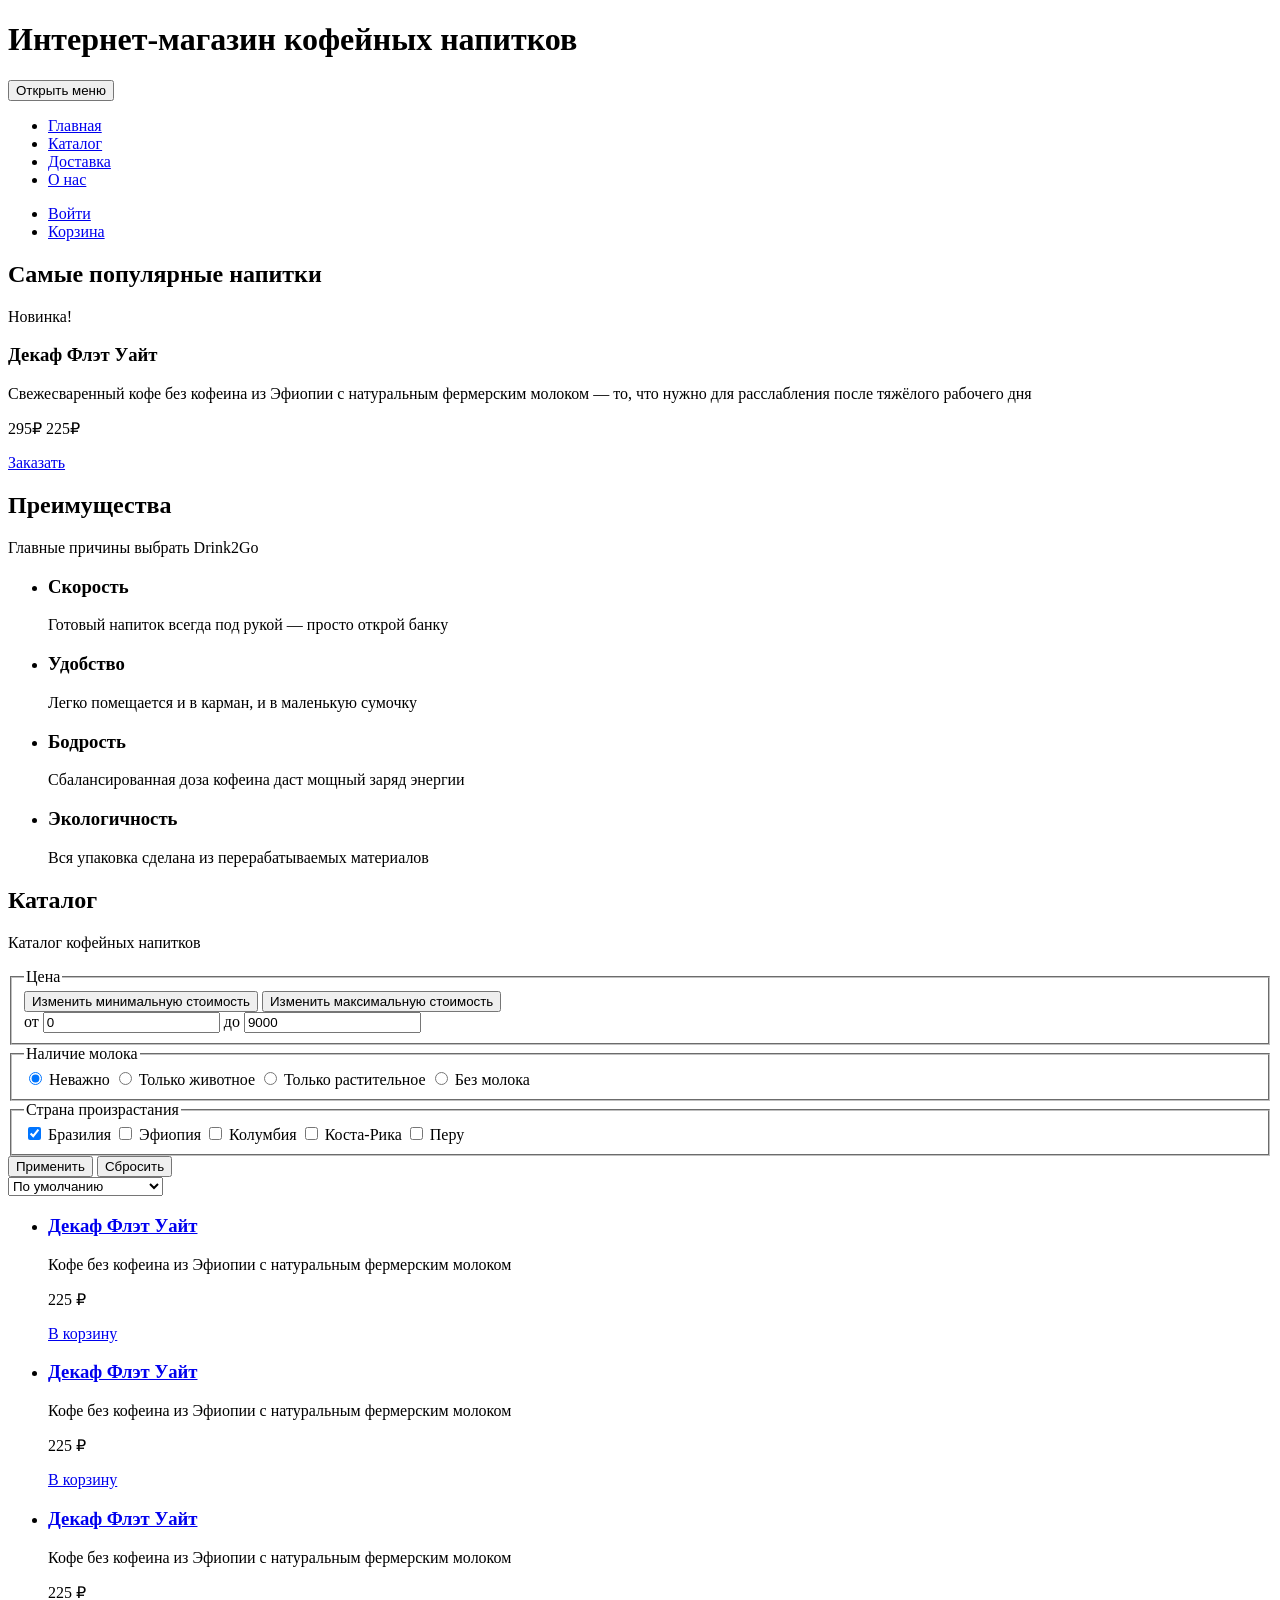
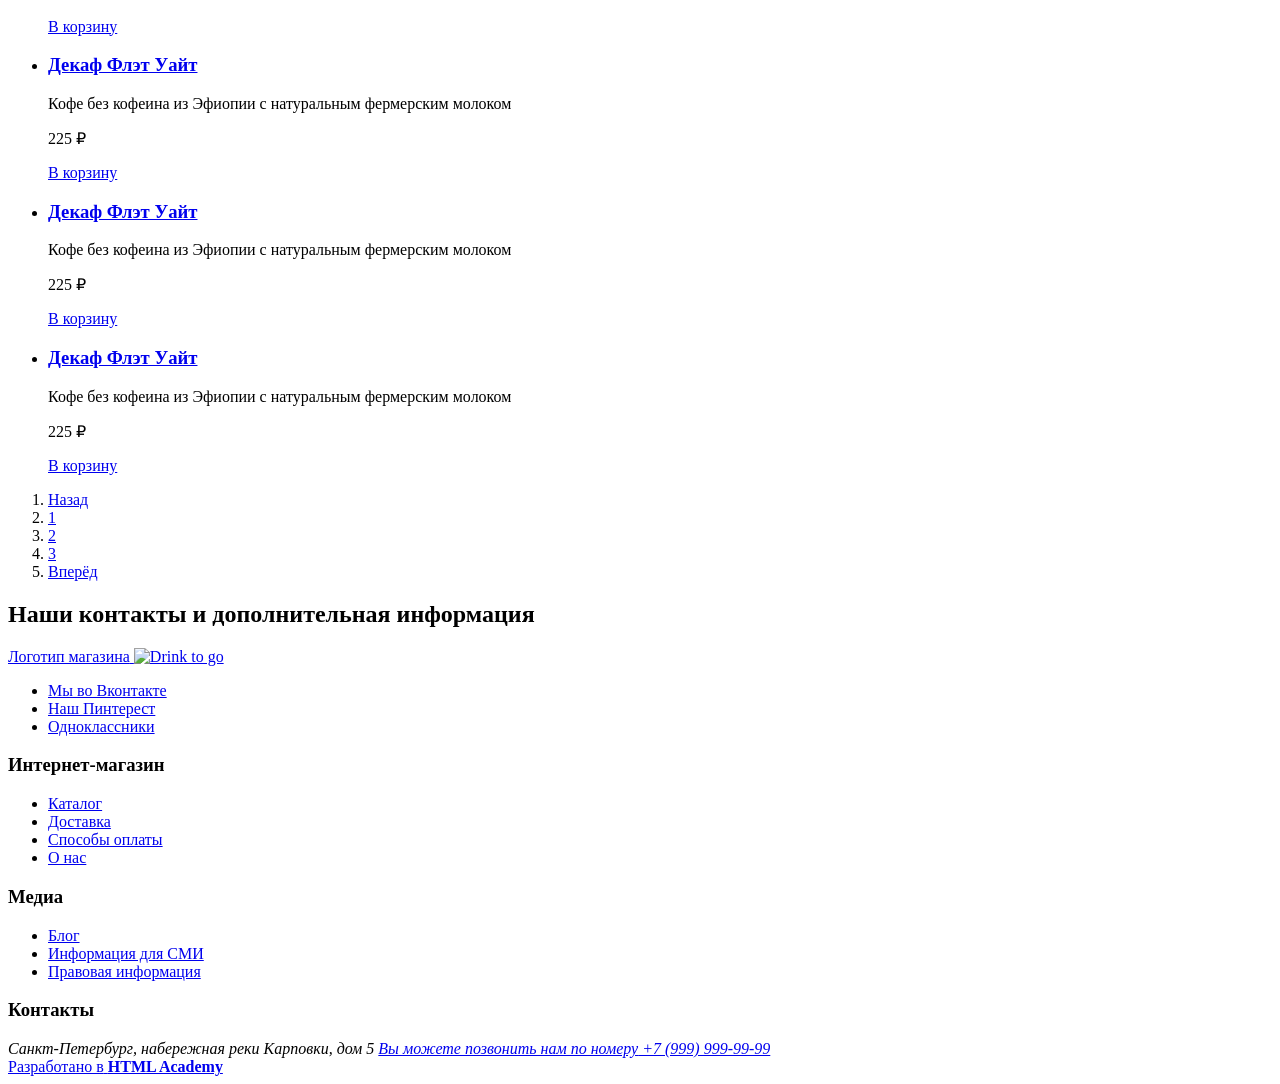
==== commit 3e09ccdf: "Deploying to gh-pages from @ vetarara/html2-basic-template@3bbbdbb799ca0d3cada2220d2fe29b8c7f85b07a " ====
--- a/2/index.html
+++ b/2/index.html
@@ -1 +1,62 @@
-<!DOCTYPE html><html class="page" lang="ru"><head><meta charset="UTF-8"><title>Дринк ту гоу</title><meta name="viewport" content="width=device-width,initial-scale=1"><link rel="preload" href="#" type="font/woff2" as="font"><link rel="stylesheet" href="styles/styles.css"><script src="scripts/index.js" defer="defer"></script></head><body class="page__body"><header class="page__header main-header"><div class="main-header__logo-title logo-title"><a class="logo-title__logo logo" href="index.html" aria-current="page"><picture><!-- Десктоп от 1440 нужно ставить? Или как в кэт энерджи оставить 1280?  --><source width="170" height="36" type="image/svg+xml" media="(min-width: 1280px)" srcset="images/logo-desktop.svg"><source width="82" height="36" type="image/svg+xml" media="(min-width: 768px)" srcset="images/logo-tablet.svg"><img class="logo__image" src="images/logo-mobile.svg" width="32" height="36" alt="Логотип магазина"></picture></a><h1 class="logo-title__title title visually-hidden">Интернет-магазин кофейных напитков</h1></div><nav class="main-header__nav main-nav"><button class="main-nav__list-toggle" type="button" aria-label="Открыть меню"><!-- оставить либо ариа-лейбл, либо хидден спан --> <span class="visually-hidden">Открыть меню</span></button><ul class="main-nav__list menu"><li class="menu__item menu__item--current"><a class="menu__link menu__link--current" href="#">Главная</a></li><li class="menu__item"><a class="menu__link" href="#">Каталог</a></li><li class="menu__item"><a class="menu__link" href="#">Доставка</a></li><li class="menu__item"><a class="menu__link" href="#">О нас</a></li></ul><ul class="main-nav__user-list menu-user"><li class="menu-user__item"><a class="menu-user__link" href="#">Войти</a></li><li class="menu-user__item"><a class="menu-user__link" href="#">Корзина</a></li></ul></nav></header><main class="page__main"><section class="page__slider slider"><h2 class="visually-hidden">Самые популярные напитки</h2><div class="slider__wrapper"><picture class="slider__image-wrapper"><source width="600" height="600" type="image/webp" media="(min-width: 1280px)" srcset="images/slider/index-can-desktop@1x.webp, images/slider/index-can-desktop@2x.webp 2x"><source width="476" height="476" type="image/webp" media="(min-width: 768px)" srcset="images/slider/index-can-tablet@1x.webp, images/slider/index-can-tablet@2x.webp 2x"><source type="image/webp" srcset="images/slider/index-can-mobile@1x.webp, images/slider/index-can-mobile@2x.webp 2x"><source width="600" height="600" type="image/png" media="(min-width: 1280px)" srcset="images/slider/index-can-desktop@1x.png, images/slider/index-can-desktop@2x.png 2x"><source width="476" height="476" type="image/png" media="(min-width: 768px)" srcset="images/slider/index-can-tablet@1x.jpg, images/slider/index-can-tablet@2x.jpg 2x"><img class="slider__image" src="images/slider/index-can-mobile@1x.png" srcset="images/slider/index-can-mobile@2x.png 2x" width="280" height="280" alt="Светлая баночка кофе"></picture><p class="slider__badge">Новинка!</p><h3 class="slider__title">Декаф Флэт Уайт</h3><p class="slider__description">Свежесваренный кофе без кофеина из Эфиопии с натуральным фермерским молоком — то, что нужно для расслабления после тяжёлого рабочего дня</p><div class="slider__order promo-order"><p class="promo-order__price"><span class="promo-order__price-old">295₽</span> <span class="promo-order__price-action">225₽</span></p><a class="promo-order__order-button" href="#">Заказать</a></div></div></section><section class="page__features features"><h2 class="features__title">Преимущества</h2><p class="features__subtitle">Главные причины выбрать Drink2Go</p><ul class="features__list"><li class="features__item feature feature--speed"><h3 class="feature__title">Скорость</h3><p class="feature__description">Готовый напиток всегда под рукой — просто открой банку</p></li><li class="features__item feature feature--convenience"><h3 class="feature__title">Удобство</h3><p class="feature__description">Легко помещается и в карман, и в маленькую сумочку</p></li><li class="features__item feature feature--vigor"><h3 class="feature__title">Бодрость</h3><p class="feature__description">Сбалансированная доза кофеина даст мощный заряд энергии</p></li><li class="features__item feature feature--ecofriendly"><h3 class="feature__title">Экологичность</h3><p class="feature__description">Вся упаковка сделана из перерабатываемых материалов</p></li></ul></section><section class="page__catalog catalog"><h2 class="catalog__title">Каталог</h2><p class="catalog__subtitle">Каталог кофейных напитков</p><form class="catalog__filter filter" action="https://echo.htmlacademy.ru/" method="get"><fieldset class="filter__price price"><legend class="price__title">Цена</legend><div class="price__toggle"><button class="price__toggle-min" type="button"><span class="visually-hidden">Изменить минимальную стоимость</span></button> <button class="price__toggle-max" type="button"><span class="visually-hidden">Изменить максимальную стоимость</span></button></div><div class="price__change"><label class="price__change-min visually-hidden" for="min">от</label> <input class="price__change-input" id="min" name="min-price" type="number" value="0" min="0"> <label class="price__change-max visually-hidden" for="max">до</label> <input class="price__change-input" id="max" name="max-price" type="number" value="9000" min="0"></div></fieldset><fieldset class="filter__milk milk"><legend class="milk__title">Наличие молока</legend><div class="milk__list"><label class="milk__control" for="nomatter"><input class="milk__input" id="nomatter" name="milk-presence" type="radio" value="nomatter" checked="checked"> Неважно</label> <label class="milk__control" for="animal"><input class="milk__input" id="animal" name="milk-presence" type="radio" value="animal"> Только животное</label> <label class="milk__control" for="plant"><input class="milk__input" id="plant" name="milk-presence" type="radio" value="plant"> Только растительное</label> <label class="milk__control" for="milkless"><input class="milk__input" id="milkless" name="milk-presence" type="radio" value="milkless"> Без молока</label></div></fieldset><fieldset class="filter__country country"><legend class="country__title">Страна произрастания</legend><div class="country__list"><label class="country__control" for="brazil"><input class="country__input" id="brazil" name="country" value="brazil" type="checkbox" checked="checked"> Бразилия</label> <label class="country__control" for="ethiopia"><input class="country__input" id="ethiopia" name="country" value="ethiopia" type="checkbox"> Эфиопия</label> <label class="country__control" for="colombia"><input class="country__input" id="colombia" name="country" value="colombia" type="checkbox"> Колумбия</label> <label class="country__control" for="costa-rica"><input class="country__input" id="costa-rica" name="country" value="costa-rica" type="checkbox"> Коста-Рика</label> <label class="country__control" for="peru"><input class="country__input" id="peru" name="country" value="peru" type="checkbox"> Перу</label></div></fieldset><div class="filter__buttons"><button class="button" type="submit">Применить</button> <button class="button button-reset" type="reset">Сбросить</button></div></form><div class="catalog__sorting sorting"><!-- возможно, этот див лишний --> <select class="sorting__control" aria-label="Порядок сортировки" name="select-control"><option value="sorting__default">По умолчанию</option><option value="sorting__inexpensive">Сначала недорогие</option><option value="sorting__popular">Сначала популярные</option></select></div><ul class="catalog__list cards"><li class="cards__item card"><a class="card__link" href="#"><picture><source width="169" height="210" type="image/webp" media="(min-width: 1280px)" srcset="images/catalog/chicken500-desktop@1x.webp, images/catalog/chicken500-desktop@2x.webp 2x"><source width="200" height="210" type="image/webp" media="(min-width: 768px)" srcset="images/catalog/chicken500-tablet@1x.webp, images/catalog/chicken500-tablet@2x.webp 2x"><source type="image/webp" srcset="images/catalog/chicken500-mobile@1x.webp, images/catalog/chicken500-mobile@2x.webp 2x"><source width="169" height="210" type="image/png" media="(min-width: 1280px)" srcset="images/catalog/chicken500-desktop@1x.png, images/catalog/chicken500-desktop@2x.png 2x"><source width="200" height="210" type="image/png" media="(min-width: 768px)" srcset="images/catalog/chicken500-tablet@1x.png, images/catalog/chicken500-tablet@2x.png 2x"><img class="card__img" src="images/catalog/chicken500-mobile@1x.png" srcset="images/catalog/chicken500-mobile@2x.png 2x" width="140" height="107" alt="Cветлая баночка кофе"></picture></a><h3 class="card__title"><a class="card__title-link" href="#" tabindex="-1">Декаф Флэт Уайт</a></h3><p class="card__description">Кофе без кофеина из Эфиопии с натуральным фермерским молоком</p><p class="card__price">225 ₽</p><a class="card__order" href="#">В корзину</a></li><li class="cards__item card"><a class="card__link" href="#"><picture><source width="169" height="210" type="image/webp" media="(min-width: 1280px)" srcset="images/catalog/chicken500-desktop@1x.webp, images/catalog/chicken500-desktop@2x.webp 2x"><source width="200" height="210" type="image/webp" media="(min-width: 768px)" srcset="images/catalog/chicken500-tablet@1x.webp, images/catalog/chicken500-tablet@2x.webp 2x"><source type="image/webp" srcset="images/catalog/chicken500-mobile@1x.webp, images/catalog/chicken500-mobile@2x.webp 2x"><source width="169" height="210" type="image/png" media="(min-width: 1280px)" srcset="images/catalog/chicken500-desktop@1x.png, images/catalog/chicken500-desktop@2x.png 2x"><source width="200" height="210" type="image/png" media="(min-width: 768px)" srcset="images/catalog/chicken500-tablet@1x.png, images/catalog/chicken500-tablet@2x.png 2x"><img class="card__img" src="images/catalog/chicken500-mobile@1x.png" srcset="images/catalog/chicken500-mobile@2x.png 2x" width="140" height="107" alt="Фиолетовая баночка кофе"></picture></a><h3 class="card__title"><a class="card__title-link" href="#" tabindex="-1">Декаф Флэт Уайт</a></h3><p class="card__description">Кофе без кофеина из Эфиопии с натуральным фермерским молоком</p><p class="card__price">225 ₽</p><a class="card__order" href="#">В корзину</a></li><li class="cards__item card"><a class="card__link" href="#"><picture><source width="169" height="210" type="image/webp" media="(min-width: 1280px)" srcset="images/catalog/chicken500-desktop@1x.webp, images/catalog/chicken500-desktop@2x.webp 2x"><source width="200" height="210" type="image/webp" media="(min-width: 768px)" srcset="images/catalog/chicken500-tablet@1x.webp, images/catalog/chicken500-tablet@2x.webp 2x"><source type="image/webp" srcset="images/catalog/chicken500-mobile@1x.webp, images/catalog/chicken500-mobile@2x.webp 2x"><source width="169" height="210" type="image/png" media="(min-width: 1280px)" srcset="images/catalog/chicken500-desktop@1x.png, images/catalog/chicken500-desktop@2x.png 2x"><source width="200" height="210" type="image/png" media="(min-width: 768px)" srcset="images/catalog/chicken500-tablet@1x.png, images/catalog/chicken500-tablet@2x.png 2x"><img class="card__img" src="images/catalog/chicken500-mobile@1x.png" srcset="images/catalog/chicken500-mobile@2x.png 2x" width="140" height="107" alt="Чёрная баночка кофе"></picture></a><h3 class="card__title"><a class="card__title-link" href="#" tabindex="-1">Декаф Флэт Уайт</a></h3><p class="card__description">Кофе без кофеина из Эфиопии с натуральным фермерским молоком</p><p class="card__price">225 ₽</p><a class="card__order" href="#">В корзину</a></li><li class="cards__item card"><a class="card__link" href="#"><picture><source width="169" height="210" type="image/webp" media="(min-width: 1280px)" srcset="images/catalog/chicken500-desktop@1x.webp, images/catalog/chicken500-desktop@2x.webp 2x"><source width="200" height="210" type="image/webp" media="(min-width: 768px)" srcset="images/catalog/chicken500-tablet@1x.webp, images/catalog/chicken500-tablet@2x.webp 2x"><source type="image/webp" srcset="images/catalog/chicken500-mobile@1x.webp, images/catalog/chicken500-mobile@2x.webp 2x"><source width="169" height="210" type="image/png" media="(min-width: 1280px)" srcset="images/catalog/chicken500-desktop@1x.png, images/catalog/chicken500-desktop@2x.png 2x"><source width="200" height="210" type="image/png" media="(min-width: 768px)" srcset="images/catalog/chicken500-tablet@1x.png, images/catalog/chicken500-tablet@2x.png 2x"><img class="card__img" src="images/catalog/chicken500-mobile@1x.png" srcset="images/catalog/chicken500-mobile@2x.png 2x" width="140" height="107" alt="Розовая баночка кофе"></picture></a><h3 class="card__title"><a class="card__title-link" href="#" tabindex="-1">Декаф Флэт Уайт</a></h3><p class="card__description">Кофе без кофеина из Эфиопии с натуральным фермерским молоком</p><p class="card__price">225 ₽</p><a class="card__order" href="#">В корзину</a></li><li class="cards__item card"><a class="card__link" href="#"><picture><source width="169" height="210" type="image/webp" media="(min-width: 1280px)" srcset="images/catalog/chicken500-desktop@1x.webp, images/catalog/chicken500-desktop@2x.webp 2x"><source width="200" height="210" type="image/webp" media="(min-width: 768px)" srcset="images/catalog/chicken500-tablet@1x.webp, images/catalog/chicken500-tablet@2x.webp 2x"><source type="image/webp" srcset="images/catalog/chicken500-mobile@1x.webp, images/catalog/chicken500-mobile@2x.webp 2x"><source width="169" height="210" type="image/png" media="(min-width: 1280px)" srcset="images/catalog/chicken500-desktop@1x.png, images/catalog/chicken500-desktop@2x.png 2x"><source width="200" height="210" type="image/png" media="(min-width: 768px)" srcset="images/catalog/chicken500-tablet@1x.png, images/catalog/chicken500-tablet@2x.png 2x"><img class="card__img" src="images/catalog/chicken500-mobile@1x.png" srcset="images/catalog/chicken500-mobile@2x.png 2x" width="140" height="107" alt="Коричневая баночка кофе"></picture></a><h3 class="card__title"><a class="card__title-link" href="#" tabindex="-1">Декаф Флэт Уайт</a></h3><p class="card__description">Кофе без кофеина из Эфиопии с натуральным фермерским молоком</p><p class="card__price">225 ₽</p><a class="card__order" href="#">В корзину</a></li><li class="cards__item card"><a class="card__link" href="#"><picture><source width="169" height="210" type="image/webp" media="(min-width: 1280px)" srcset="images/catalog/chicken500-desktop@1x.webp, images/catalog/chicken500-desktop@2x.webp 2x"><source width="200" height="210" type="image/webp" media="(min-width: 768px)" srcset="images/catalog/chicken500-tablet@1x.webp, images/catalog/chicken500-tablet@2x.webp 2x"><source type="image/webp" srcset="images/catalog/chicken500-mobile@1x.webp, images/catalog/chicken500-mobile@2x.webp 2x"><source width="169" height="210" type="image/png" media="(min-width: 1280px)" srcset="images/catalog/chicken500-desktop@1x.png, images/catalog/chicken500-desktop@2x.png 2x"><source width="200" height="210" type="image/png" media="(min-width: 768px)" srcset="images/catalog/chicken500-tablet@1x.png, images/catalog/chicken500-tablet@2x.png 2x"><img class="card__img" src="images/catalog/chicken500-mobile@1x.png" srcset="images/catalog/chicken500-mobile@2x.png 2x" width="140" height="107" alt="Кремовая баночка кофе"></picture></a><h3 class="card__title"><a class="card__title-link" href="#" tabindex="-1">Декаф Флэт Уайт</a></h3><p class="card__description">Кофе без кофеина из Эфиопии с натуральным фермерским молоком</p><p class="card__price">225 ₽</p><a class="card__order" href="#">В корзину</a></li></ul><ol class="catalog__pagination pagination"><li class="pagination__item"><a class="pagination__link" href="#">Назад</a></li><li class="pagination__item"><a class="pagination__link" href="#">1</a></li><li class="pagination__item"><a class="pagination__link pagination__link--current" href="#" aria-current="page" tabindex="-1">2</a></li><li class="pagination__item"><a class="pagination__link" href="#">3</a></li><li class="pagination__item"><a class="pagination__link" href="#">Вперёд</a></li></ol></section></main><footer class="page__footer main-footer"><h2 class="visually-hidden">Наши контакты и дополнительная информация</h2><div class="main-footer__map map"><noscript><picture><source width="1440" height="400" type="image/webp" media="(min-width: 1280px)" srcset="images/map/map-desktop@1x.webp, images/map/map-desktop@2x.webp 2x"><source width="768" height="400" type="image/webp" media="(min-width: 768px)" srcset="images/map/map-tablet@1x.webp, images/map/map-tablet@2x.webp 2x"><source type="image/webp" srcset="images/map/map-mobile@1x.webp, images/map/map-mobile@2x.webp 2x"><source width="1440" height="400" type="image/png" media="(min-width: 1280px)" srcset="images/map/map-desktop@1x.jpg, images/map/map-desktop@2x.jpg 2x"><source width="768" height="400" type="image/png" media="(min-width: 768px)" srcset="images/map/map-tablet@1x.jpg, images/map/map-tablet@2x.jpg 2x"><img class="map__img" src="images/map/map-mobile@1x.jpg" srcset="images/map/map-mobile@2x.jpg 2x" loading="lazy" width="320" height="362" alt="Мы на карте"></picture></noscript></div><div class="main-footer__links"><a class="main-footer__logo logo-footer" href="index.html"><span class="visually-hidden">Логотип магазина</span> <img class="logo-footer__text" src="images/logo-text.svg" lang="en" loading="lazy" alt="Drink to go" width="82" height="36"></a><ul class="main-footer__social social"><li class="social__item"><a class="social__link social__link--vk" href="https://vk.com/htmlacademy"><span class="visually-hidden">Мы вo Вконтакте</span></a></li><li class="social__item"><a class="social__link social__link--pinterest" href="#"><span class="visually-hidden">Наш Пинтерест</span></a></li><li class="social__item"><a class="social__link social__link--ok" href="#"><span class="visually-hidden">Одноклассники</span></a></li></ul></div><div class="main-footer__nav footer-nav"><h3 class="footer-nav__title">Интернет-магазин</h3><ul class="footer-nav__list menu-footer"><li class="menu-footer__item"><a class="menu-footer__link" href="#">Каталог</a></li><li class="menu-footer__item"><a class="menu-footer__link" href="#">Доставка</a></li><li class="menu-footer__item"><a class="menu-footer__link" href="#">Способы оплаты</a></li><li class="menu-footer__item"><a class="menu-footer__link" href="#">О нас</a></li></ul></div><div class="main-footer__info footer-info"><h3 class="footer-info__title">Медиа</h3><ul class="footer-info__media media"><li class="media__item"><a class="media__link" href="#">Блог</a></li><li class="media__item"><a class="media__link" href="#">Информация для СМИ</a></li><li class="media__item"><a class="media__link" href="#">Правовая информация</a></li></ul></div><div class="main-footer__contacts contacts"><h3 class="contacts__title">Контакты</h3><address class="contacts__wrapper"><span class="contacts__address">Санкт-Петербург, набережная реки Карповки, дом 5</span> <a class="contacts__phone" href="tel:+79999999999"><span class="visually-hidden">Вы можете позвонить нам по номеру</span> +7&nbsp;(999)&nbsp;999‑99‑99</a></address></div><div class="main-footer__copyright copyright"><a class="copyright__link" href="https://htmlacademy.ru/intensive/adaptive"><span class="visually-hidden">Разработано в</span> <strong class="copyright__text">HTML Academy</strong></a></div></footer></body></html>+<!DOCTYPE html><html class="page" lang="ru"><head><meta charset="UTF-8"><title>Дринк ту гоу</title><meta name="viewport" content="width=device-width,initial-scale=1"><link rel="preload" href="#" type="font/woff2" as="font"><link rel="stylesheet" href="styles/styles.css"><script src="scripts/index.js" defer="defer"></script></head><body class="page__body"><header class="page__header main-header"><div class="main-header__logo-title logo-title"><a class="logo-title__logo logo" href="index.html" aria-current="page"><!-- <picture>
+            Десктоп от 1440 нужно ставить? Или как в кэт энерджи оставить 1280?
+            <source width="170" height="36" type="image/svg+xml" media="(min-width: 1280px)" srcset="images/logo-desktop.svg">
+            <source width="82" height="36" type="image/svg+xml" media="(min-width: 768px)" srcset="images/logo-tablet.svg">
+            <img class="logo__image" src="images/logo-mobile.svg" width="32" height="36" alt="Логотип магазина">
+          </picture> --></a><h1 class="logo-title__title title visually-hidden">Интернет-магазин кофейных напитков</h1></div><nav class="main-header__nav main-nav"><button class="main-nav__list-toggle" type="button" aria-label="Открыть меню"><!-- оставить либо ариа-лейбл, либо хидден спан --> <span class="visually-hidden">Открыть меню</span></button><ul class="main-nav__list menu"><li class="menu__item menu__item--current"><a class="menu__link menu__link--current" href="#">Главная</a></li><li class="menu__item"><a class="menu__link" href="#">Каталог</a></li><li class="menu__item"><a class="menu__link" href="#">Доставка</a></li><li class="menu__item"><a class="menu__link" href="#">О нас</a></li></ul><ul class="main-nav__user-list menu-user"><li class="menu-user__item"><a class="menu-user__link" href="#">Войти</a></li><li class="menu-user__item"><a class="menu-user__link" href="#">Корзина</a></li></ul></nav></header><main class="page__main"><section class="page__slider slider"><h2 class="visually-hidden">Самые популярные напитки</h2><div class="slider__wrapper"><!-- <picture class="slider__image-wrapper">
+            <source width="600" height="600" type="image/webp" media="(min-width: 1280px)" srcset="images/slider/index-can-desktop@1x.webp 1x, images/slider/index-can-desktop@2x.webp 2x">
+            <source width="476" height="476" type="image/webp" media="(min-width: 768px)" srcset="images/slider/index-can-tablet@1x.webp 1x, images/slider/index-can-tablet@2x.webp 2x">
+            <source type="image/webp" srcset="images/slider/index-can-mobile@1x.webp 1x, images/slider/index-can-mobile@2x.webp 2x">
+            <source width="600" height="600" type="image/png" media="(min-width: 1280px)" srcset="images/slider/index-can-desktop@1x.png 1x, images/slider/index-can-desktop@2x.png 2x">
+            <source width="476" height="476" type="image/png" media="(min-width: 768px)" srcset="images/slider/index-can-tablet@1x.jpg 1x, images/slider/index-can-tablet@2x.jpg 2x">
+            <img class="slider__image" src="images/slider/index-can-mobile@1x.png" srcset="images/slider/index-can-mobile@2x.png 2x" width="280" height="280" alt="Светлая баночка кофе">
+          </picture> --><p class="slider__badge">Новинка!</p><h3 class="slider__title">Декаф Флэт Уайт</h3><p class="slider__description">Свежесваренный кофе без кофеина из Эфиопии с натуральным фермерским молоком — то, что нужно для расслабления после тяжёлого рабочего дня</p><div class="slider__order promo-order"><p class="promo-order__price"><span class="promo-order__price-old">295₽</span> <span class="promo-order__price-action">225₽</span></p><a class="promo-order__order-button" href="#">Заказать</a></div></div></section><section class="page__features features"><h2 class="features__title">Преимущества</h2><p class="features__subtitle">Главные причины выбрать Drink2Go</p><ul class="features__list"><li class="features__item feature feature--speed"><h3 class="feature__title">Скорость</h3><p class="feature__description">Готовый напиток всегда под рукой — просто открой банку</p></li><li class="features__item feature feature--convenience"><h3 class="feature__title">Удобство</h3><p class="feature__description">Легко помещается и в карман, и в маленькую сумочку</p></li><li class="features__item feature feature--vigor"><h3 class="feature__title">Бодрость</h3><p class="feature__description">Сбалансированная доза кофеина даст мощный заряд энергии</p></li><li class="features__item feature feature--ecofriendly"><h3 class="feature__title">Экологичность</h3><p class="feature__description">Вся упаковка сделана из перерабатываемых материалов</p></li></ul></section><section class="page__catalog catalog"><h2 class="catalog__title">Каталог</h2><p class="catalog__subtitle">Каталог кофейных напитков</p><form class="catalog__filter filter" action="https://echo.htmlacademy.ru/" method="get"><fieldset class="filter__price price"><legend class="price__title">Цена</legend><div class="price__toggle"><button class="price__toggle-min" type="button"><span class="visually-hidden">Изменить минимальную стоимость</span></button> <button class="price__toggle-max" type="button"><span class="visually-hidden">Изменить максимальную стоимость</span></button></div><div class="price__change"><label class="price__change-min visually-hidden" for="min">от</label> <input class="price__change-input" id="min" name="min-price" type="number" value="0" min="0"> <label class="price__change-max visually-hidden" for="max">до</label> <input class="price__change-input" id="max" name="max-price" type="number" value="9000" min="0"></div></fieldset><fieldset class="filter__milk milk"><legend class="milk__title">Наличие молока</legend><div class="milk__list"><label class="milk__control" for="nomatter"><input class="milk__input" id="nomatter" name="milk-presence" type="radio" value="nomatter" checked="checked"> Неважно</label> <label class="milk__control" for="animal"><input class="milk__input" id="animal" name="milk-presence" type="radio" value="animal"> Только животное</label> <label class="milk__control" for="plant"><input class="milk__input" id="plant" name="milk-presence" type="radio" value="plant"> Только растительное</label> <label class="milk__control" for="milkless"><input class="milk__input" id="milkless" name="milk-presence" type="radio" value="milkless"> Без молока</label></div></fieldset><fieldset class="filter__country country"><legend class="country__title">Страна произрастания</legend><div class="country__list"><label class="country__control" for="brazil"><input class="country__input" id="brazil" name="country" value="brazil" type="checkbox" checked="checked"> Бразилия</label> <label class="country__control" for="ethiopia"><input class="country__input" id="ethiopia" name="country" value="ethiopia" type="checkbox"> Эфиопия</label> <label class="country__control" for="colombia"><input class="country__input" id="colombia" name="country" value="colombia" type="checkbox"> Колумбия</label> <label class="country__control" for="costa-rica"><input class="country__input" id="costa-rica" name="country" value="costa-rica" type="checkbox"> Коста-Рика</label> <label class="country__control" for="peru"><input class="country__input" id="peru" name="country" value="peru" type="checkbox"> Перу</label></div></fieldset><div class="filter__buttons"><button class="button" type="submit">Применить</button> <button class="button button-reset" type="reset">Сбросить</button></div></form><div class="catalog__sorting sorting"><!-- возможно, этот див лишний --> <select class="sorting__control" aria-label="Порядок сортировки" name="select-control"><option value="sorting__default">По умолчанию</option><option value="sorting__inexpensive">Сначала недорогие</option><option value="sorting__popular">Сначала популярные</option></select></div><ul class="catalog__list cards"><li class="cards__item card"><a class="card__link" href="#"><!-- <picture>
+                <source width="169" height="210" type="image/webp" media="(min-width: 1280px)" srcset="images/catalog/chicken500-desktop@1x.webp, images/catalog/chicken500-desktop@2x.webp 2x">
+                <source width="200" height="210" type="image/webp" media="(min-width: 768px)" srcset="images/catalog/chicken500-tablet@1x.webp, images/catalog/chicken500-tablet@2x.webp 2x">
+                <source type="image/webp" srcset="images/catalog/chicken500-mobile@1x.webp, images/catalog/chicken500-mobile@2x.webp 2x">
+                <source width="169" height="210" type="image/png" media="(min-width: 1280px)" srcset="images/catalog/chicken500-desktop@1x.png, images/catalog/chicken500-desktop@2x.png 2x">
+                <source width="200" height="210" type="image/png" media="(min-width: 768px)" srcset="images/catalog/chicken500-tablet@1x.png, images/catalog/chicken500-tablet@2x.png 2x">
+                <img class="card__img" src="images/catalog/chicken500-mobile@1x.png" srcset="images/catalog/chicken500-mobile@2x.png 2x" width="140" height="107" alt="Cветлая баночка кофе">
+              </picture> --></a><h3 class="card__title"><a class="card__title-link" href="#" tabindex="-1">Декаф Флэт Уайт</a></h3><p class="card__description">Кофе без кофеина из Эфиопии с натуральным фермерским молоком</p><p class="card__price">225 ₽</p><a class="card__order" href="#">В корзину</a></li><li class="cards__item card"><a class="card__link" href="#"><!-- <picture>
+                <source width="169" height="210" type="image/webp" media="(min-width: 1280px)" srcset="images/catalog/chicken500-desktop@1x.webp, images/catalog/chicken500-desktop@2x.webp 2x">
+                <source width="200" height="210" type="image/webp" media="(min-width: 768px)" srcset="images/catalog/chicken500-tablet@1x.webp, images/catalog/chicken500-tablet@2x.webp 2x">
+                <source type="image/webp" srcset="images/catalog/chicken500-mobile@1x.webp, images/catalog/chicken500-mobile@2x.webp 2x">
+                <source width="169" height="210" type="image/png" media="(min-width: 1280px)" srcset="images/catalog/chicken500-desktop@1x.png, images/catalog/chicken500-desktop@2x.png 2x">
+                <source width="200" height="210" type="image/png" media="(min-width: 768px)" srcset="images/catalog/chicken500-tablet@1x.png, images/catalog/chicken500-tablet@2x.png 2x">
+                <img class="card__img" src="images/catalog/chicken500-mobile@1x.png" srcset="images/catalog/chicken500-mobile@2x.png 2x" width="140" height="107" alt="Фиолетовая баночка кофе">
+              </picture> --></a><h3 class="card__title"><a class="card__title-link" href="#" tabindex="-1">Декаф Флэт Уайт</a></h3><p class="card__description">Кофе без кофеина из Эфиопии с натуральным фермерским молоком</p><p class="card__price">225 ₽</p><a class="card__order" href="#">В корзину</a></li><li class="cards__item card"><a class="card__link" href="#"><!-- <picture>
+                <source width="169" height="210" type="image/webp" media="(min-width: 1280px)" srcset="images/catalog/chicken500-desktop@1x.webp, images/catalog/chicken500-desktop@2x.webp 2x">
+                <source width="200" height="210" type="image/webp" media="(min-width: 768px)" srcset="images/catalog/chicken500-tablet@1x.webp, images/catalog/chicken500-tablet@2x.webp 2x">
+                <source type="image/webp" srcset="images/catalog/chicken500-mobile@1x.webp, images/catalog/chicken500-mobile@2x.webp 2x">
+                <source width="169" height="210" type="image/png" media="(min-width: 1280px)" srcset="images/catalog/chicken500-desktop@1x.png, images/catalog/chicken500-desktop@2x.png 2x">
+                <source width="200" height="210" type="image/png" media="(min-width: 768px)" srcset="images/catalog/chicken500-tablet@1x.png, images/catalog/chicken500-tablet@2x.png 2x">
+                <img class="card__img" src="images/catalog/chicken500-mobile@1x.png" srcset="images/catalog/chicken500-mobile@2x.png 2x" width="140" height="107" alt="Чёрная баночка кофе">
+              </picture> --></a><h3 class="card__title"><a class="card__title-link" href="#" tabindex="-1">Декаф Флэт Уайт</a></h3><p class="card__description">Кофе без кофеина из Эфиопии с натуральным фермерским молоком</p><p class="card__price">225 ₽</p><a class="card__order" href="#">В корзину</a></li><li class="cards__item card"><a class="card__link" href="#"><!-- <picture>
+                <source width="169" height="210" type="image/webp" media="(min-width: 1280px)" srcset="images/catalog/chicken500-desktop@1x.webp, images/catalog/chicken500-desktop@2x.webp 2x">
+                <source width="200" height="210" type="image/webp" media="(min-width: 768px)" srcset="images/catalog/chicken500-tablet@1x.webp, images/catalog/chicken500-tablet@2x.webp 2x">
+                <source type="image/webp" srcset="images/catalog/chicken500-mobile@1x.webp, images/catalog/chicken500-mobile@2x.webp 2x">
+                <source width="169" height="210" type="image/png" media="(min-width: 1280px)" srcset="images/catalog/chicken500-desktop@1x.png, images/catalog/chicken500-desktop@2x.png 2x">
+                <source width="200" height="210" type="image/png" media="(min-width: 768px)" srcset="images/catalog/chicken500-tablet@1x.png, images/catalog/chicken500-tablet@2x.png 2x">
+                <img class="card__img" src="images/catalog/chicken500-mobile@1x.png" srcset="images/catalog/chicken500-mobile@2x.png 2x" width="140" height="107" alt="Розовая баночка кофе">
+              </picture> --></a><h3 class="card__title"><a class="card__title-link" href="#" tabindex="-1">Декаф Флэт Уайт</a></h3><p class="card__description">Кофе без кофеина из Эфиопии с натуральным фермерским молоком</p><p class="card__price">225 ₽</p><a class="card__order" href="#">В корзину</a></li><li class="cards__item card"><a class="card__link" href="#"><!-- <picture>
+                <source width="169" height="210" type="image/webp" media="(min-width: 1280px)" srcset="images/catalog/chicken500-desktop@1x.webp, images/catalog/chicken500-desktop@2x.webp 2x">
+                <source width="200" height="210" type="image/webp" media="(min-width: 768px)" srcset="images/catalog/chicken500-tablet@1x.webp, images/catalog/chicken500-tablet@2x.webp 2x">
+                <source type="image/webp" srcset="images/catalog/chicken500-mobile@1x.webp, images/catalog/chicken500-mobile@2x.webp 2x">
+                <source width="169" height="210" type="image/png" media="(min-width: 1280px)" srcset="images/catalog/chicken500-desktop@1x.png, images/catalog/chicken500-desktop@2x.png 2x">
+                <source width="200" height="210" type="image/png" media="(min-width: 768px)" srcset="images/catalog/chicken500-tablet@1x.png, images/catalog/chicken500-tablet@2x.png 2x">
+                <img class="card__img" src="images/catalog/chicken500-mobile@1x.png" srcset="images/catalog/chicken500-mobile@2x.png 2x" width="140" height="107" alt="Коричневая баночка кофе">
+              </picture> --></a><h3 class="card__title"><a class="card__title-link" href="#" tabindex="-1">Декаф Флэт Уайт</a></h3><p class="card__description">Кофе без кофеина из Эфиопии с натуральным фермерским молоком</p><p class="card__price">225 ₽</p><a class="card__order" href="#">В корзину</a></li><li class="cards__item card"><a class="card__link" href="#"><!-- <picture>
+                <source width="169" height="210" type="image/webp" media="(min-width: 1280px)" srcset="images/catalog/chicken500-desktop@1x.webp, images/catalog/chicken500-desktop@2x.webp 2x">
+                <source width="200" height="210" type="image/webp" media="(min-width: 768px)" srcset="images/catalog/chicken500-tablet@1x.webp, images/catalog/chicken500-tablet@2x.webp 2x">
+                <source type="image/webp" srcset="images/catalog/chicken500-mobile@1x.webp, images/catalog/chicken500-mobile@2x.webp 2x">
+                <source width="169" height="210" type="image/png" media="(min-width: 1280px)" srcset="images/catalog/chicken500-desktop@1x.png, images/catalog/chicken500-desktop@2x.png 2x">
+                <source width="200" height="210" type="image/png" media="(min-width: 768px)" srcset="images/catalog/chicken500-tablet@1x.png, images/catalog/chicken500-tablet@2x.png 2x">
+                <img class="card__img" src="images/catalog/chicken500-mobile@1x.png" srcset="images/catalog/chicken500-mobile@2x.png 2x" width="140" height="107" alt="Кремовая баночка кофе">
+              </picture> --></a><h3 class="card__title"><a class="card__title-link" href="#" tabindex="-1">Декаф Флэт Уайт</a></h3><p class="card__description">Кофе без кофеина из Эфиопии с натуральным фермерским молоком</p><p class="card__price">225 ₽</p><a class="card__order" href="#">В корзину</a></li></ul><ol class="catalog__pagination pagination"><li class="pagination__item"><a class="pagination__link" href="#">Назад</a></li><li class="pagination__item"><a class="pagination__link" href="#">1</a></li><li class="pagination__item"><a class="pagination__link pagination__link--current" href="#" aria-current="page" tabindex="-1">2</a></li><li class="pagination__item"><a class="pagination__link" href="#">3</a></li><li class="pagination__item"><a class="pagination__link" href="#">Вперёд</a></li></ol></section></main><footer class="page__footer main-footer"><h2 class="visually-hidden">Наши контакты и дополнительная информация</h2><div class="main-footer__map map"><noscript><!-- <picture>
+            <source width="1440" height="400" type="image/webp" media="(min-width: 1280px)" srcset="images/map/map-desktop@1x.webp 1x, images/map/map-desktop@2x.webp 2x">
+            <source width="768" height="400" type="image/webp" media="(min-width: 768px)" srcset="images/map/map-tablet@1x.webp 1x, images/map/map-tablet@2x.webp 2x">
+            <source type="image/webp" srcset="images/map/map-mobile@1x.webp 1x, images/map/map-mobile@2x.webp 2x">
+            <source width="1440" height="400" type="image/png" media="(min-width: 1280px)" srcset="images/map/map-desktop@1x.jpg 1x, images/map/map-desktop@2x.jpg 2x">
+            <source width="768" height="400" type="image/png" media="(min-width: 768px)" srcset="images/map/map-tablet@1x.jpg 1x, images/map/map-tablet@2x.jpg 2x">
+            <img class="map__img" src="images/map/map-mobile@1x.jpg" srcset="images/map/map-mobile@2x.jpg 2x" loading="lazy" width="320" height="362" alt="Мы на карте">
+          </picture> --></noscript></div><div class="main-footer__links"><a class="main-footer__logo logo-footer" href="index.html"><span class="visually-hidden">Логотип магазина</span> <img class="logo-footer__text" src="images/logo-text.svg" lang="en" loading="lazy" alt="Drink to go" width="82" height="36"></a><ul class="main-footer__social social"><li class="social__item"><a class="social__link social__link--vk" href="https://vk.com/htmlacademy"><span class="visually-hidden">Мы вo Вконтакте</span></a></li><li class="social__item"><a class="social__link social__link--pinterest" href="#"><span class="visually-hidden">Наш Пинтерест</span></a></li><li class="social__item"><a class="social__link social__link--ok" href="#"><span class="visually-hidden">Одноклассники</span></a></li></ul></div><div class="main-footer__nav footer-nav"><h3 class="footer-nav__title">Интернет-магазин</h3><ul class="footer-nav__list menu-footer"><li class="menu-footer__item"><a class="menu-footer__link" href="#">Каталог</a></li><li class="menu-footer__item"><a class="menu-footer__link" href="#">Доставка</a></li><li class="menu-footer__item"><a class="menu-footer__link" href="#">Способы оплаты</a></li><li class="menu-footer__item"><a class="menu-footer__link" href="#">О нас</a></li></ul></div><div class="main-footer__info footer-info"><h3 class="footer-info__title">Медиа</h3><ul class="footer-info__media media"><li class="media__item"><a class="media__link" href="#">Блог</a></li><li class="media__item"><a class="media__link" href="#">Информация для СМИ</a></li><li class="media__item"><a class="media__link" href="#">Правовая информация</a></li></ul></div><div class="main-footer__contacts contacts"><h3 class="contacts__title">Контакты</h3><address class="contacts__wrapper"><span class="contacts__address">Санкт-Петербург, набережная реки Карповки, дом 5</span> <a class="contacts__phone" href="tel:+79999999999"><span class="visually-hidden">Вы можете позвонить нам по номеру</span> +7&nbsp;(999)&nbsp;999‑99‑99</a></address></div><div class="main-footer__copyright copyright"><a class="copyright__link" href="https://htmlacademy.ru/intensive/adaptive"><span class="visually-hidden">Разработано в</span> <strong class="copyright__text">HTML Academy</strong></a></div></footer></body></html>
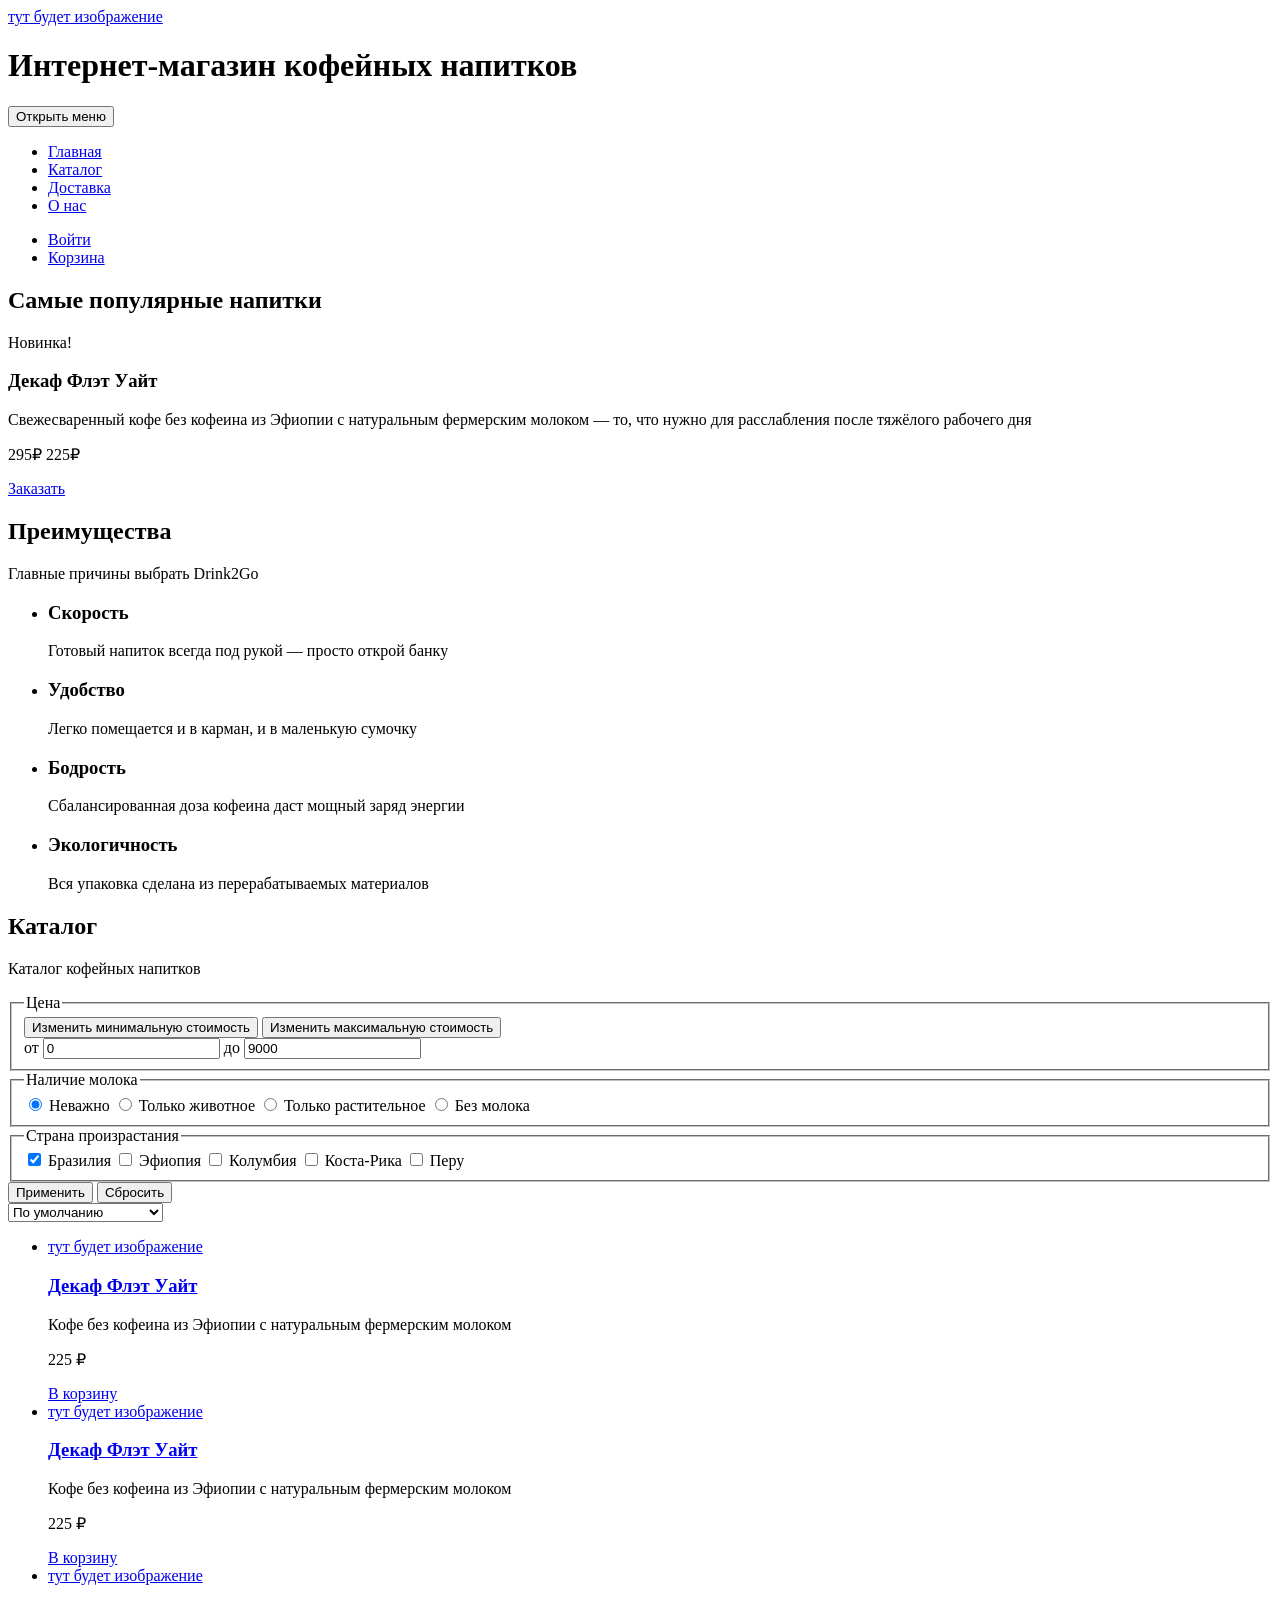
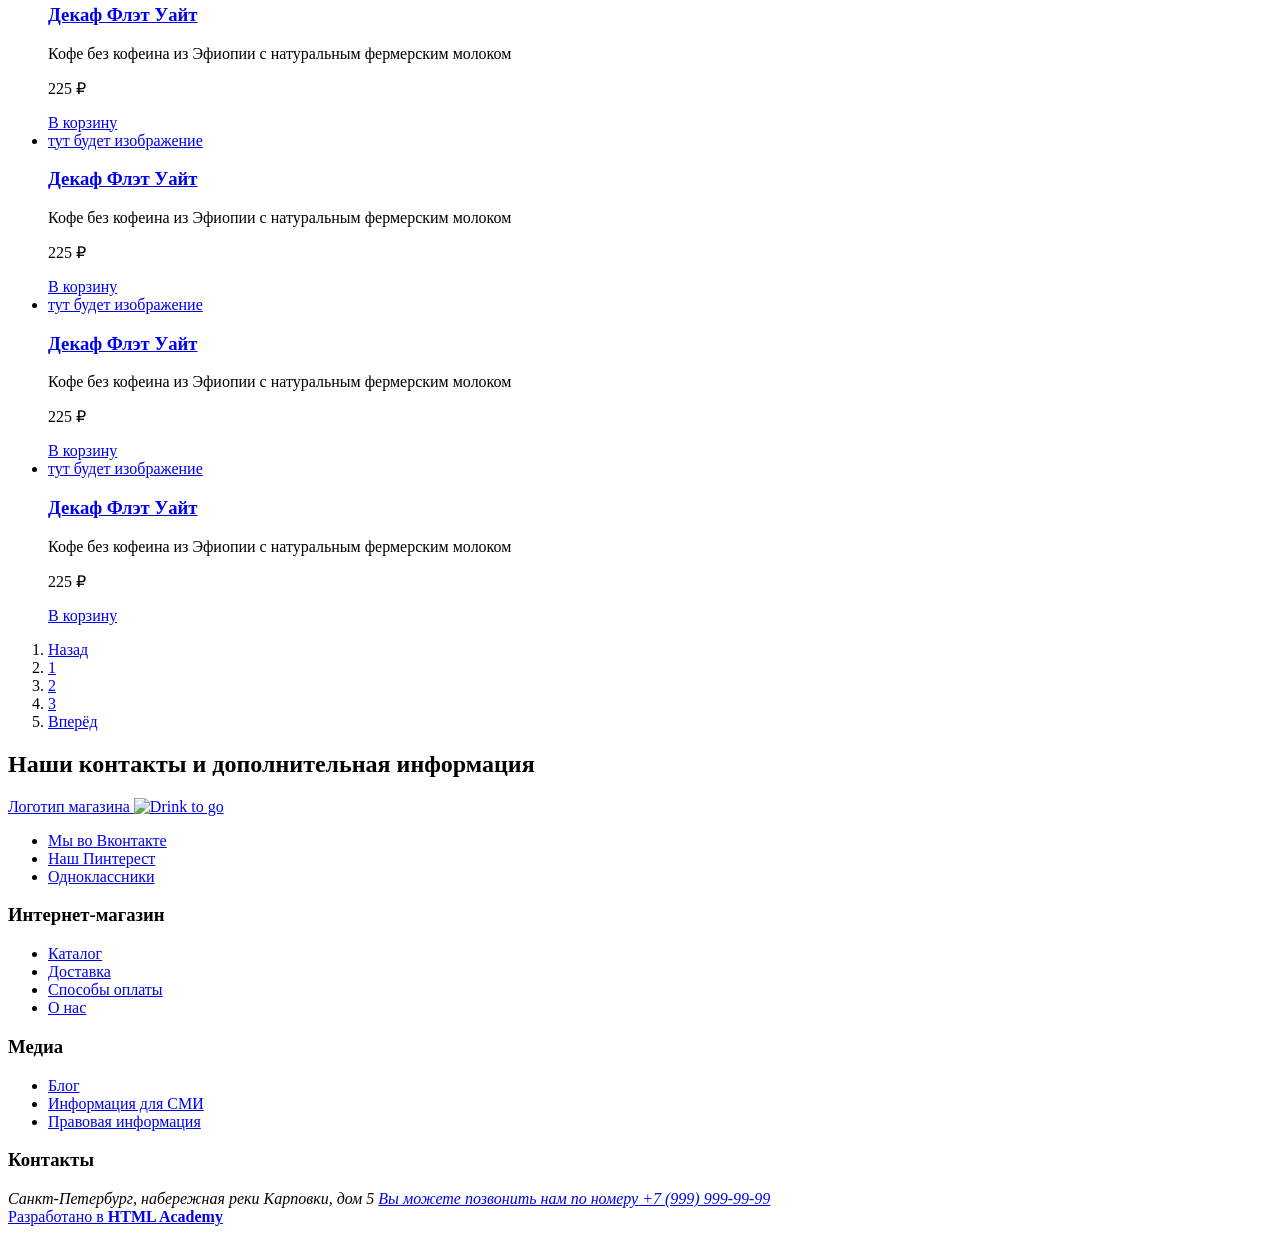
==== commit 0b7b6e53: "Deploying to gh-pages from @ vetarara/html2-basic-template@3bbbdbb799ca0d3cada2220d2fe29b8c7f85b07a " ====
--- a/2/index.html
+++ b/2/index.html
@@ -1,4 +1,4 @@
-<!DOCTYPE html><html class="page" lang="ru"><head><meta charset="UTF-8"><title>Дринк ту гоу</title><meta name="viewport" content="width=device-width,initial-scale=1"><link rel="preload" href="#" type="font/woff2" as="font"><link rel="stylesheet" href="styles/styles.css"><script src="scripts/index.js" defer="defer"></script></head><body class="page__body"><header class="page__header main-header"><div class="main-header__logo-title logo-title"><a class="logo-title__logo logo" href="index.html" aria-current="page"><!-- <picture>
+<!DOCTYPE html><html class="page" lang="ru"><head><meta charset="UTF-8"><title>Дринк ту гоу</title><meta name="viewport" content="width=device-width,initial-scale=1"><link rel="preload" href="#" type="font/woff2" as="font"><link rel="stylesheet" href="styles/styles.css"><script src="scripts/index.js" defer="defer"></script></head><body class="page__body"><header class="page__header main-header"><div class="main-header__logo-title logo-title"><a class="logo-title__logo logo" href="index.html" aria-current="page">тут будет изображение<!-- <picture>
             Десктоп от 1440 нужно ставить? Или как в кэт энерджи оставить 1280?
             <source width="170" height="36" type="image/svg+xml" media="(min-width: 1280px)" srcset="images/logo-desktop.svg">
             <source width="82" height="36" type="image/svg+xml" media="(min-width: 768px)" srcset="images/logo-tablet.svg">
@@ -10,42 +10,42 @@
             <source width="600" height="600" type="image/png" media="(min-width: 1280px)" srcset="images/slider/index-can-desktop@1x.png 1x, images/slider/index-can-desktop@2x.png 2x">
             <source width="476" height="476" type="image/png" media="(min-width: 768px)" srcset="images/slider/index-can-tablet@1x.jpg 1x, images/slider/index-can-tablet@2x.jpg 2x">
             <img class="slider__image" src="images/slider/index-can-mobile@1x.png" srcset="images/slider/index-can-mobile@2x.png 2x" width="280" height="280" alt="Светлая баночка кофе">
-          </picture> --><p class="slider__badge">Новинка!</p><h3 class="slider__title">Декаф Флэт Уайт</h3><p class="slider__description">Свежесваренный кофе без кофеина из Эфиопии с натуральным фермерским молоком — то, что нужно для расслабления после тяжёлого рабочего дня</p><div class="slider__order promo-order"><p class="promo-order__price"><span class="promo-order__price-old">295₽</span> <span class="promo-order__price-action">225₽</span></p><a class="promo-order__order-button" href="#">Заказать</a></div></div></section><section class="page__features features"><h2 class="features__title">Преимущества</h2><p class="features__subtitle">Главные причины выбрать Drink2Go</p><ul class="features__list"><li class="features__item feature feature--speed"><h3 class="feature__title">Скорость</h3><p class="feature__description">Готовый напиток всегда под рукой — просто открой банку</p></li><li class="features__item feature feature--convenience"><h3 class="feature__title">Удобство</h3><p class="feature__description">Легко помещается и в карман, и в маленькую сумочку</p></li><li class="features__item feature feature--vigor"><h3 class="feature__title">Бодрость</h3><p class="feature__description">Сбалансированная доза кофеина даст мощный заряд энергии</p></li><li class="features__item feature feature--ecofriendly"><h3 class="feature__title">Экологичность</h3><p class="feature__description">Вся упаковка сделана из перерабатываемых материалов</p></li></ul></section><section class="page__catalog catalog"><h2 class="catalog__title">Каталог</h2><p class="catalog__subtitle">Каталог кофейных напитков</p><form class="catalog__filter filter" action="https://echo.htmlacademy.ru/" method="get"><fieldset class="filter__price price"><legend class="price__title">Цена</legend><div class="price__toggle"><button class="price__toggle-min" type="button"><span class="visually-hidden">Изменить минимальную стоимость</span></button> <button class="price__toggle-max" type="button"><span class="visually-hidden">Изменить максимальную стоимость</span></button></div><div class="price__change"><label class="price__change-min visually-hidden" for="min">от</label> <input class="price__change-input" id="min" name="min-price" type="number" value="0" min="0"> <label class="price__change-max visually-hidden" for="max">до</label> <input class="price__change-input" id="max" name="max-price" type="number" value="9000" min="0"></div></fieldset><fieldset class="filter__milk milk"><legend class="milk__title">Наличие молока</legend><div class="milk__list"><label class="milk__control" for="nomatter"><input class="milk__input" id="nomatter" name="milk-presence" type="radio" value="nomatter" checked="checked"> Неважно</label> <label class="milk__control" for="animal"><input class="milk__input" id="animal" name="milk-presence" type="radio" value="animal"> Только животное</label> <label class="milk__control" for="plant"><input class="milk__input" id="plant" name="milk-presence" type="radio" value="plant"> Только растительное</label> <label class="milk__control" for="milkless"><input class="milk__input" id="milkless" name="milk-presence" type="radio" value="milkless"> Без молока</label></div></fieldset><fieldset class="filter__country country"><legend class="country__title">Страна произрастания</legend><div class="country__list"><label class="country__control" for="brazil"><input class="country__input" id="brazil" name="country" value="brazil" type="checkbox" checked="checked"> Бразилия</label> <label class="country__control" for="ethiopia"><input class="country__input" id="ethiopia" name="country" value="ethiopia" type="checkbox"> Эфиопия</label> <label class="country__control" for="colombia"><input class="country__input" id="colombia" name="country" value="colombia" type="checkbox"> Колумбия</label> <label class="country__control" for="costa-rica"><input class="country__input" id="costa-rica" name="country" value="costa-rica" type="checkbox"> Коста-Рика</label> <label class="country__control" for="peru"><input class="country__input" id="peru" name="country" value="peru" type="checkbox"> Перу</label></div></fieldset><div class="filter__buttons"><button class="button" type="submit">Применить</button> <button class="button button-reset" type="reset">Сбросить</button></div></form><div class="catalog__sorting sorting"><!-- возможно, этот див лишний --> <select class="sorting__control" aria-label="Порядок сортировки" name="select-control"><option value="sorting__default">По умолчанию</option><option value="sorting__inexpensive">Сначала недорогие</option><option value="sorting__popular">Сначала популярные</option></select></div><ul class="catalog__list cards"><li class="cards__item card"><a class="card__link" href="#"><!-- <picture>
+          </picture> --><p class="slider__badge">Новинка!</p><h3 class="slider__title">Декаф Флэт Уайт</h3><p class="slider__description">Свежесваренный кофе без кофеина из Эфиопии с натуральным фермерским молоком — то, что нужно для расслабления после тяжёлого рабочего дня</p><div class="slider__order promo-order"><p class="promo-order__price"><span class="promo-order__price-old">295₽</span> <span class="promo-order__price-action">225₽</span></p><a class="promo-order__order-button" href="#">Заказать</a></div></div></section><section class="page__features features"><h2 class="features__title">Преимущества</h2><p class="features__subtitle">Главные причины выбрать Drink2Go</p><ul class="features__list"><li class="features__item feature feature--speed"><h3 class="feature__title">Скорость</h3><p class="feature__description">Готовый напиток всегда под рукой — просто открой банку</p></li><li class="features__item feature feature--convenience"><h3 class="feature__title">Удобство</h3><p class="feature__description">Легко помещается и в карман, и в маленькую сумочку</p></li><li class="features__item feature feature--vigor"><h3 class="feature__title">Бодрость</h3><p class="feature__description">Сбалансированная доза кофеина даст мощный заряд энергии</p></li><li class="features__item feature feature--ecofriendly"><h3 class="feature__title">Экологичность</h3><p class="feature__description">Вся упаковка сделана из перерабатываемых материалов</p></li></ul></section><section class="page__catalog catalog"><h2 class="catalog__title">Каталог</h2><p class="catalog__subtitle">Каталог кофейных напитков</p><form class="catalog__filter filter" action="https://echo.htmlacademy.ru/" method="get"><fieldset class="filter__price price"><legend class="price__title">Цена</legend><div class="price__toggle"><button class="price__toggle-min" type="button"><span class="visually-hidden">Изменить минимальную стоимость</span></button> <button class="price__toggle-max" type="button"><span class="visually-hidden">Изменить максимальную стоимость</span></button></div><div class="price__change"><label class="price__change-min visually-hidden" for="min">от</label> <input class="price__change-input" id="min" name="min-price" type="number" value="0" min="0"> <label class="price__change-max visually-hidden" for="max">до</label> <input class="price__change-input" id="max" name="max-price" type="number" value="9000" min="0"></div></fieldset><fieldset class="filter__milk milk"><legend class="milk__title">Наличие молока</legend><div class="milk__list"><label class="milk__control" for="nomatter"><input class="milk__input" id="nomatter" name="milk-presence" type="radio" value="nomatter" checked="checked"> Неважно</label> <label class="milk__control" for="animal"><input class="milk__input" id="animal" name="milk-presence" type="radio" value="animal"> Только животное</label> <label class="milk__control" for="plant"><input class="milk__input" id="plant" name="milk-presence" type="radio" value="plant"> Только растительное</label> <label class="milk__control" for="milkless"><input class="milk__input" id="milkless" name="milk-presence" type="radio" value="milkless"> Без молока</label></div></fieldset><fieldset class="filter__country country"><legend class="country__title">Страна произрастания</legend><div class="country__list"><label class="country__control" for="brazil"><input class="country__input" id="brazil" name="country" value="brazil" type="checkbox" checked="checked"> Бразилия</label> <label class="country__control" for="ethiopia"><input class="country__input" id="ethiopia" name="country" value="ethiopia" type="checkbox"> Эфиопия</label> <label class="country__control" for="colombia"><input class="country__input" id="colombia" name="country" value="colombia" type="checkbox"> Колумбия</label> <label class="country__control" for="costa-rica"><input class="country__input" id="costa-rica" name="country" value="costa-rica" type="checkbox"> Коста-Рика</label> <label class="country__control" for="peru"><input class="country__input" id="peru" name="country" value="peru" type="checkbox"> Перу</label></div></fieldset><div class="filter__buttons"><button class="button" type="submit">Применить</button> <button class="button button-reset" type="reset">Сбросить</button></div></form><div class="catalog__sorting sorting"><!-- возможно, этот див лишний --> <select class="sorting__control" aria-label="Порядок сортировки" name="select-control"><option value="sorting__default">По умолчанию</option><option value="sorting__inexpensive">Сначала недорогие</option><option value="sorting__popular">Сначала популярные</option></select></div><ul class="catalog__list cards"><li class="cards__item card"><a class="card__link" href="#">тут будет изображение<!-- <picture>
                 <source width="169" height="210" type="image/webp" media="(min-width: 1280px)" srcset="images/catalog/chicken500-desktop@1x.webp, images/catalog/chicken500-desktop@2x.webp 2x">
                 <source width="200" height="210" type="image/webp" media="(min-width: 768px)" srcset="images/catalog/chicken500-tablet@1x.webp, images/catalog/chicken500-tablet@2x.webp 2x">
                 <source type="image/webp" srcset="images/catalog/chicken500-mobile@1x.webp, images/catalog/chicken500-mobile@2x.webp 2x">
                 <source width="169" height="210" type="image/png" media="(min-width: 1280px)" srcset="images/catalog/chicken500-desktop@1x.png, images/catalog/chicken500-desktop@2x.png 2x">
                 <source width="200" height="210" type="image/png" media="(min-width: 768px)" srcset="images/catalog/chicken500-tablet@1x.png, images/catalog/chicken500-tablet@2x.png 2x">
                 <img class="card__img" src="images/catalog/chicken500-mobile@1x.png" srcset="images/catalog/chicken500-mobile@2x.png 2x" width="140" height="107" alt="Cветлая баночка кофе">
-              </picture> --></a><h3 class="card__title"><a class="card__title-link" href="#" tabindex="-1">Декаф Флэт Уайт</a></h3><p class="card__description">Кофе без кофеина из Эфиопии с натуральным фермерским молоком</p><p class="card__price">225 ₽</p><a class="card__order" href="#">В корзину</a></li><li class="cards__item card"><a class="card__link" href="#"><!-- <picture>
+              </picture> --></a><h3 class="card__title"><a class="card__title-link" href="#" tabindex="-1">Декаф Флэт Уайт</a></h3><p class="card__description">Кофе без кофеина из Эфиопии с натуральным фермерским молоком</p><p class="card__price">225 ₽</p><a class="card__order" href="#">В корзину</a></li><li class="cards__item card"><a class="card__link" href="#">тут будет изображение<!-- <picture>
                 <source width="169" height="210" type="image/webp" media="(min-width: 1280px)" srcset="images/catalog/chicken500-desktop@1x.webp, images/catalog/chicken500-desktop@2x.webp 2x">
                 <source width="200" height="210" type="image/webp" media="(min-width: 768px)" srcset="images/catalog/chicken500-tablet@1x.webp, images/catalog/chicken500-tablet@2x.webp 2x">
                 <source type="image/webp" srcset="images/catalog/chicken500-mobile@1x.webp, images/catalog/chicken500-mobile@2x.webp 2x">
                 <source width="169" height="210" type="image/png" media="(min-width: 1280px)" srcset="images/catalog/chicken500-desktop@1x.png, images/catalog/chicken500-desktop@2x.png 2x">
                 <source width="200" height="210" type="image/png" media="(min-width: 768px)" srcset="images/catalog/chicken500-tablet@1x.png, images/catalog/chicken500-tablet@2x.png 2x">
                 <img class="card__img" src="images/catalog/chicken500-mobile@1x.png" srcset="images/catalog/chicken500-mobile@2x.png 2x" width="140" height="107" alt="Фиолетовая баночка кофе">
-              </picture> --></a><h3 class="card__title"><a class="card__title-link" href="#" tabindex="-1">Декаф Флэт Уайт</a></h3><p class="card__description">Кофе без кофеина из Эфиопии с натуральным фермерским молоком</p><p class="card__price">225 ₽</p><a class="card__order" href="#">В корзину</a></li><li class="cards__item card"><a class="card__link" href="#"><!-- <picture>
+              </picture> --></a><h3 class="card__title"><a class="card__title-link" href="#" tabindex="-1">Декаф Флэт Уайт</a></h3><p class="card__description">Кофе без кофеина из Эфиопии с натуральным фермерским молоком</p><p class="card__price">225 ₽</p><a class="card__order" href="#">В корзину</a></li><li class="cards__item card"><a class="card__link" href="#">тут будет изображение<!-- <picture>
                 <source width="169" height="210" type="image/webp" media="(min-width: 1280px)" srcset="images/catalog/chicken500-desktop@1x.webp, images/catalog/chicken500-desktop@2x.webp 2x">
                 <source width="200" height="210" type="image/webp" media="(min-width: 768px)" srcset="images/catalog/chicken500-tablet@1x.webp, images/catalog/chicken500-tablet@2x.webp 2x">
                 <source type="image/webp" srcset="images/catalog/chicken500-mobile@1x.webp, images/catalog/chicken500-mobile@2x.webp 2x">
                 <source width="169" height="210" type="image/png" media="(min-width: 1280px)" srcset="images/catalog/chicken500-desktop@1x.png, images/catalog/chicken500-desktop@2x.png 2x">
                 <source width="200" height="210" type="image/png" media="(min-width: 768px)" srcset="images/catalog/chicken500-tablet@1x.png, images/catalog/chicken500-tablet@2x.png 2x">
                 <img class="card__img" src="images/catalog/chicken500-mobile@1x.png" srcset="images/catalog/chicken500-mobile@2x.png 2x" width="140" height="107" alt="Чёрная баночка кофе">
-              </picture> --></a><h3 class="card__title"><a class="card__title-link" href="#" tabindex="-1">Декаф Флэт Уайт</a></h3><p class="card__description">Кофе без кофеина из Эфиопии с натуральным фермерским молоком</p><p class="card__price">225 ₽</p><a class="card__order" href="#">В корзину</a></li><li class="cards__item card"><a class="card__link" href="#"><!-- <picture>
+              </picture> --></a><h3 class="card__title"><a class="card__title-link" href="#" tabindex="-1">Декаф Флэт Уайт</a></h3><p class="card__description">Кофе без кофеина из Эфиопии с натуральным фермерским молоком</p><p class="card__price">225 ₽</p><a class="card__order" href="#">В корзину</a></li><li class="cards__item card"><a class="card__link" href="#">тут будет изображение<!-- <picture>
                 <source width="169" height="210" type="image/webp" media="(min-width: 1280px)" srcset="images/catalog/chicken500-desktop@1x.webp, images/catalog/chicken500-desktop@2x.webp 2x">
                 <source width="200" height="210" type="image/webp" media="(min-width: 768px)" srcset="images/catalog/chicken500-tablet@1x.webp, images/catalog/chicken500-tablet@2x.webp 2x">
                 <source type="image/webp" srcset="images/catalog/chicken500-mobile@1x.webp, images/catalog/chicken500-mobile@2x.webp 2x">
                 <source width="169" height="210" type="image/png" media="(min-width: 1280px)" srcset="images/catalog/chicken500-desktop@1x.png, images/catalog/chicken500-desktop@2x.png 2x">
                 <source width="200" height="210" type="image/png" media="(min-width: 768px)" srcset="images/catalog/chicken500-tablet@1x.png, images/catalog/chicken500-tablet@2x.png 2x">
                 <img class="card__img" src="images/catalog/chicken500-mobile@1x.png" srcset="images/catalog/chicken500-mobile@2x.png 2x" width="140" height="107" alt="Розовая баночка кофе">
-              </picture> --></a><h3 class="card__title"><a class="card__title-link" href="#" tabindex="-1">Декаф Флэт Уайт</a></h3><p class="card__description">Кофе без кофеина из Эфиопии с натуральным фермерским молоком</p><p class="card__price">225 ₽</p><a class="card__order" href="#">В корзину</a></li><li class="cards__item card"><a class="card__link" href="#"><!-- <picture>
+              </picture> --></a><h3 class="card__title"><a class="card__title-link" href="#" tabindex="-1">Декаф Флэт Уайт</a></h3><p class="card__description">Кофе без кофеина из Эфиопии с натуральным фермерским молоком</p><p class="card__price">225 ₽</p><a class="card__order" href="#">В корзину</a></li><li class="cards__item card"><a class="card__link" href="#">тут будет изображение<!-- <picture>
                 <source width="169" height="210" type="image/webp" media="(min-width: 1280px)" srcset="images/catalog/chicken500-desktop@1x.webp, images/catalog/chicken500-desktop@2x.webp 2x">
                 <source width="200" height="210" type="image/webp" media="(min-width: 768px)" srcset="images/catalog/chicken500-tablet@1x.webp, images/catalog/chicken500-tablet@2x.webp 2x">
                 <source type="image/webp" srcset="images/catalog/chicken500-mobile@1x.webp, images/catalog/chicken500-mobile@2x.webp 2x">
                 <source width="169" height="210" type="image/png" media="(min-width: 1280px)" srcset="images/catalog/chicken500-desktop@1x.png, images/catalog/chicken500-desktop@2x.png 2x">
                 <source width="200" height="210" type="image/png" media="(min-width: 768px)" srcset="images/catalog/chicken500-tablet@1x.png, images/catalog/chicken500-tablet@2x.png 2x">
                 <img class="card__img" src="images/catalog/chicken500-mobile@1x.png" srcset="images/catalog/chicken500-mobile@2x.png 2x" width="140" height="107" alt="Коричневая баночка кофе">
-              </picture> --></a><h3 class="card__title"><a class="card__title-link" href="#" tabindex="-1">Декаф Флэт Уайт</a></h3><p class="card__description">Кофе без кофеина из Эфиопии с натуральным фермерским молоком</p><p class="card__price">225 ₽</p><a class="card__order" href="#">В корзину</a></li><li class="cards__item card"><a class="card__link" href="#"><!-- <picture>
+              </picture> --></a><h3 class="card__title"><a class="card__title-link" href="#" tabindex="-1">Декаф Флэт Уайт</a></h3><p class="card__description">Кофе без кофеина из Эфиопии с натуральным фермерским молоком</p><p class="card__price">225 ₽</p><a class="card__order" href="#">В корзину</a></li><li class="cards__item card"><a class="card__link" href="#">тут будет изображение<!-- <picture>
                 <source width="169" height="210" type="image/webp" media="(min-width: 1280px)" srcset="images/catalog/chicken500-desktop@1x.webp, images/catalog/chicken500-desktop@2x.webp 2x">
                 <source width="200" height="210" type="image/webp" media="(min-width: 768px)" srcset="images/catalog/chicken500-tablet@1x.webp, images/catalog/chicken500-tablet@2x.webp 2x">
                 <source type="image/webp" srcset="images/catalog/chicken500-mobile@1x.webp, images/catalog/chicken500-mobile@2x.webp 2x">
@@ -59,4 +59,4 @@
             <source width="1440" height="400" type="image/png" media="(min-width: 1280px)" srcset="images/map/map-desktop@1x.jpg 1x, images/map/map-desktop@2x.jpg 2x">
             <source width="768" height="400" type="image/png" media="(min-width: 768px)" srcset="images/map/map-tablet@1x.jpg 1x, images/map/map-tablet@2x.jpg 2x">
             <img class="map__img" src="images/map/map-mobile@1x.jpg" srcset="images/map/map-mobile@2x.jpg 2x" loading="lazy" width="320" height="362" alt="Мы на карте">
-          </picture> --></noscript></div><div class="main-footer__links"><a class="main-footer__logo logo-footer" href="index.html"><span class="visually-hidden">Логотип магазина</span> <img class="logo-footer__text" src="images/logo-text.svg" lang="en" loading="lazy" alt="Drink to go" width="82" height="36"></a><ul class="main-footer__social social"><li class="social__item"><a class="social__link social__link--vk" href="https://vk.com/htmlacademy"><span class="visually-hidden">Мы вo Вконтакте</span></a></li><li class="social__item"><a class="social__link social__link--pinterest" href="#"><span class="visually-hidden">Наш Пинтерест</span></a></li><li class="social__item"><a class="social__link social__link--ok" href="#"><span class="visually-hidden">Одноклассники</span></a></li></ul></div><div class="main-footer__nav footer-nav"><h3 class="footer-nav__title">Интернет-магазин</h3><ul class="footer-nav__list menu-footer"><li class="menu-footer__item"><a class="menu-footer__link" href="#">Каталог</a></li><li class="menu-footer__item"><a class="menu-footer__link" href="#">Доставка</a></li><li class="menu-footer__item"><a class="menu-footer__link" href="#">Способы оплаты</a></li><li class="menu-footer__item"><a class="menu-footer__link" href="#">О нас</a></li></ul></div><div class="main-footer__info footer-info"><h3 class="footer-info__title">Медиа</h3><ul class="footer-info__media media"><li class="media__item"><a class="media__link" href="#">Блог</a></li><li class="media__item"><a class="media__link" href="#">Информация для СМИ</a></li><li class="media__item"><a class="media__link" href="#">Правовая информация</a></li></ul></div><div class="main-footer__contacts contacts"><h3 class="contacts__title">Контакты</h3><address class="contacts__wrapper"><span class="contacts__address">Санкт-Петербург, набережная реки Карповки, дом 5</span> <a class="contacts__phone" href="tel:+79999999999"><span class="visually-hidden">Вы можете позвонить нам по номеру</span> +7&nbsp;(999)&nbsp;999‑99‑99</a></address></div><div class="main-footer__copyright copyright"><a class="copyright__link" href="https://htmlacademy.ru/intensive/adaptive"><span class="visually-hidden">Разработано в</span> <strong class="copyright__text">HTML Academy</strong></a></div></footer></body></html>+          </picture> --></noscript></div><div class="main-footer__links"><a class="main-footer__logo logo-footer" href="index.html"><span class="visually-hidden">Логотип магазина</span> <img class="logo-footer__text" src="images/logo-text.svg" lang="en" loading="lazy" alt="Drink to go" width="82" height="36"></a><ul class="main-footer__social social"><li class="social__item"><a class="social__link social__link--vk" href="https://vk.com/htmlacademy"><span class="visually-hidden">Мы вo Вконтакте</span></a></li><li class="social__item"><a class="social__link social__link--pinterest" href="#"><span class="visually-hidden">Наш Пинтерест</span></a></li><li class="social__item"><a class="social__link social__link--ok" href="#"><span class="visually-hidden">Одноклассники</span></a></li></ul></div><div class="main-footer__nav footer-nav"><h3 class="footer-nav__title">Интернет-магазин</h3><ul class="footer-nav__list menu-footer"><li class="menu-footer__item"><a class="menu-footer__link" href="#">Каталог</a></li><li class="menu-footer__item"><a class="menu-footer__link" href="#">Доставка</a></li><li class="menu-footer__item"><a class="menu-footer__link" href="#">Способы оплаты</a></li><li class="menu-footer__item"><a class="menu-footer__link" href="#">О нас</a></li></ul></div><div class="main-footer__info footer-info"><h3 class="footer-info__title">Медиа</h3><ul class="footer-info__media media"><li class="media__item"><a class="media__link" href="#">Блог</a></li><li class="media__item"><a class="media__link" href="#">Информация для СМИ</a></li><li class="media__item"><a class="media__link" href="#">Правовая информация</a></li></ul></div><div class="main-footer__contacts contacts"><h3 class="contacts__title">Контакты</h3><address class="contacts__wrapper"><span class="contacts__address">Санкт-Петербург, набережная реки Карповки, дом 5</span> <a class="contacts__phone" href="tel:+79999999999"><span class="visually-hidden">Вы можете позвонить нам по номеру</span> +7&nbsp;(999)&nbsp;999‑99‑99</a></address></div><div class="main-footer__copyright copyright"><a class="copyright__link" href="https://htmlacademy.ru/intensive/adaptive">Разработано в <strong class="copyright__text">HTML Academy</strong></a></div></footer></body></html>
